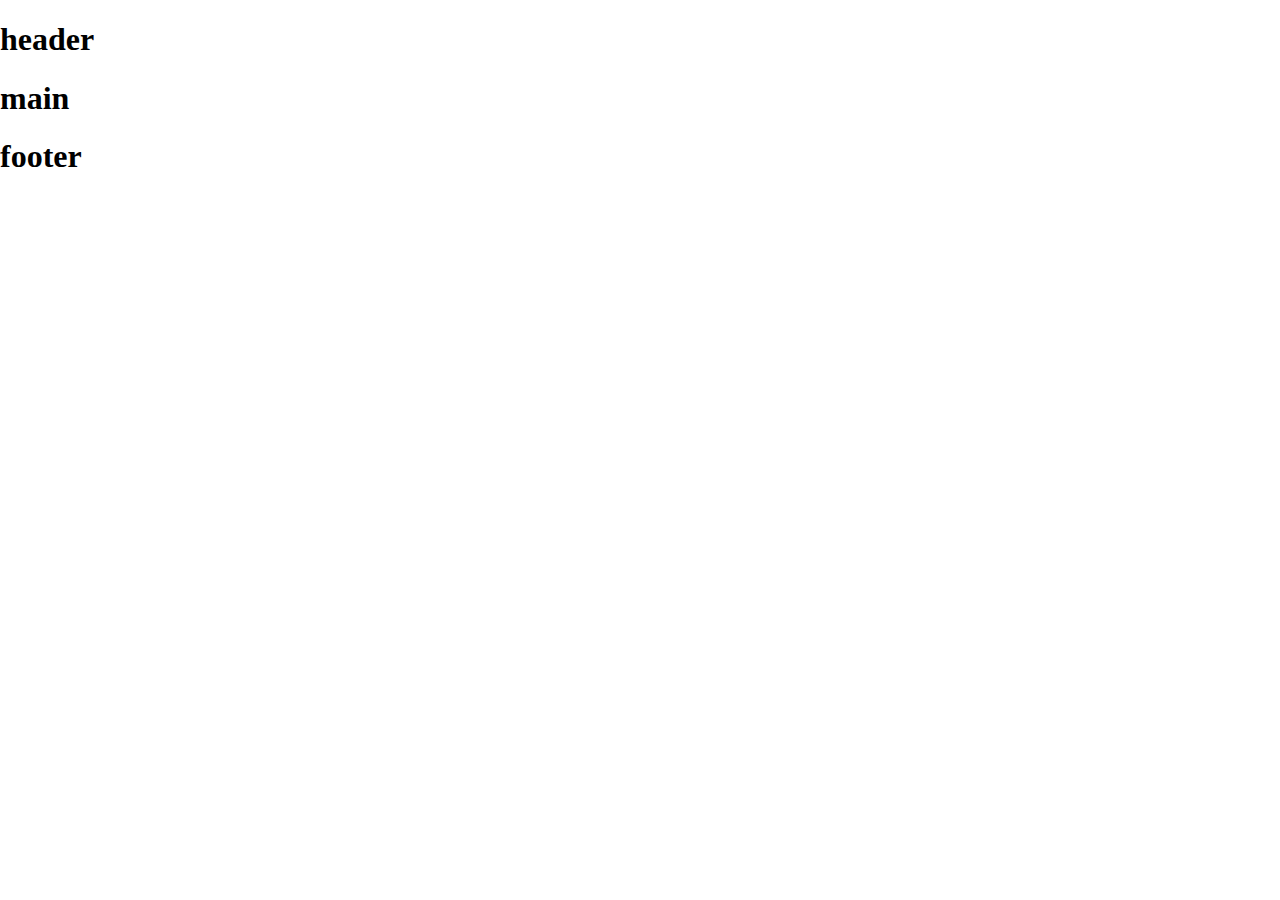
==== index.html @ 7cfb860a "first commit" ====
<!DOCTYPE html>
<html lang="pt">
<head>
    <meta charset="UTF-8">
    <meta http-equiv="X-UA-Compatible" content="IE=edge">
    <meta name="viewport" content="width=device-width, initial-scale=1.0">
    <title>CSS Layoutzinho</title>
    <link rel="stylesheet" href="main.css">
</head>
<body>
    <header>
        <h1>header</h1>
    </header>
    
    <main>
        <h1>main</h1>
    </main>

    <footer>
        <h1>footer</h1>
    </footer>
</body>
</html>
---- main.css ----
body {
    margin: 0;
}
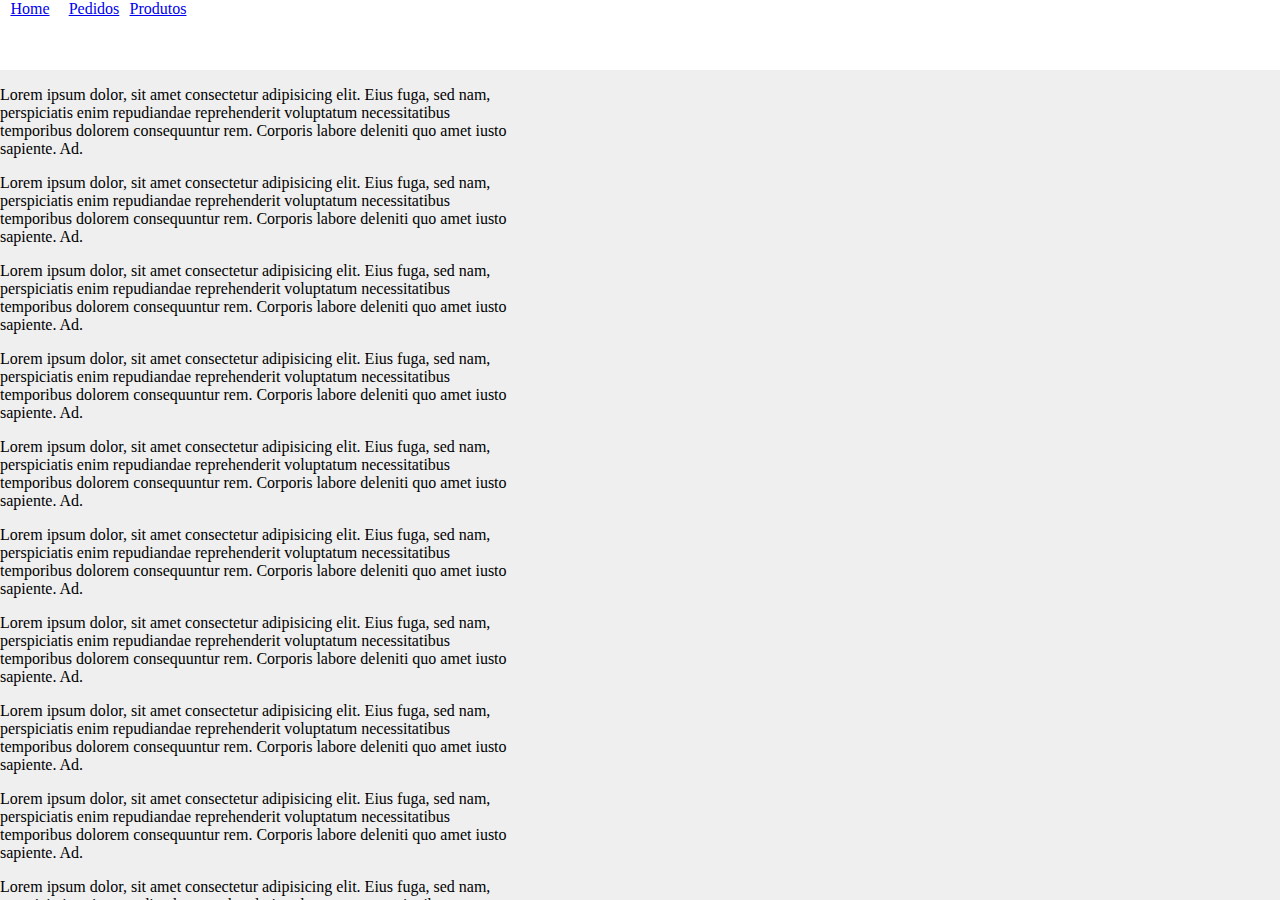
==== commit 10e85b31: "layout com header e main" ====
--- a/index.html
+++ b/index.html
@@ -9,15 +9,102 @@
 </head>
 <body>
     <header>
-        <h1>header</h1>
+        <a href="#">Home</a>
+        <a href="#">Pedidos</a>
+        <a href="#">Produtos</a>
     </header>
     
     <main>
-        <h1>main</h1>
+        <p>Lorem ipsum dolor, sit amet consectetur adipisicing elit. Eius fuga, sed nam, perspiciatis enim repudiandae reprehenderit voluptatum necessitatibus temporibus dolorem consequuntur rem. Corporis labore deleniti quo amet iusto sapiente. Ad.</p>
+        <p>Lorem ipsum dolor, sit amet consectetur adipisicing elit. Eius fuga, sed nam, perspiciatis enim repudiandae reprehenderit voluptatum necessitatibus temporibus dolorem consequuntur rem. Corporis labore deleniti quo amet iusto sapiente. Ad.</p>
+        <p>Lorem ipsum dolor, sit amet consectetur adipisicing elit. Eius fuga, sed nam, perspiciatis enim repudiandae reprehenderit voluptatum necessitatibus temporibus dolorem consequuntur rem. Corporis labore deleniti quo amet iusto sapiente. Ad.</p>
+        <p>Lorem ipsum dolor, sit amet consectetur adipisicing elit. Eius fuga, sed nam, perspiciatis enim repudiandae reprehenderit voluptatum necessitatibus temporibus dolorem consequuntur rem. Corporis labore deleniti quo amet iusto sapiente. Ad.</p>
+        <p>Lorem ipsum dolor, sit amet consectetur adipisicing elit. Eius fuga, sed nam, perspiciatis enim repudiandae reprehenderit voluptatum necessitatibus temporibus dolorem consequuntur rem. Corporis labore deleniti quo amet iusto sapiente. Ad.</p>
+        <p>Lorem ipsum dolor, sit amet consectetur adipisicing elit. Eius fuga, sed nam, perspiciatis enim repudiandae reprehenderit voluptatum necessitatibus temporibus dolorem consequuntur rem. Corporis labore deleniti quo amet iusto sapiente. Ad.</p>
+        <p>Lorem ipsum dolor, sit amet consectetur adipisicing elit. Eius fuga, sed nam, perspiciatis enim repudiandae reprehenderit voluptatum necessitatibus temporibus dolorem consequuntur rem. Corporis labore deleniti quo amet iusto sapiente. Ad.</p>
+        <p>Lorem ipsum dolor, sit amet consectetur adipisicing elit. Eius fuga, sed nam, perspiciatis enim repudiandae reprehenderit voluptatum necessitatibus temporibus dolorem consequuntur rem. Corporis labore deleniti quo amet iusto sapiente. Ad.</p>
+        <p>Lorem ipsum dolor, sit amet consectetur adipisicing elit. Eius fuga, sed nam, perspiciatis enim repudiandae reprehenderit voluptatum necessitatibus temporibus dolorem consequuntur rem. Corporis labore deleniti quo amet iusto sapiente. Ad.</p>
+        <p>Lorem ipsum dolor, sit amet consectetur adipisicing elit. Eius fuga, sed nam, perspiciatis enim repudiandae reprehenderit voluptatum necessitatibus temporibus dolorem consequuntur rem. Corporis labore deleniti quo amet iusto sapiente. Ad.</p>
+        <p>Lorem ipsum dolor, sit amet consectetur adipisicing elit. Eius fuga, sed nam, perspiciatis enim repudiandae reprehenderit voluptatum necessitatibus temporibus dolorem consequuntur rem. Corporis labore deleniti quo amet iusto sapiente. Ad.</p>
+        <p>Lorem ipsum dolor, sit amet consectetur adipisicing elit. Eius fuga, sed nam, perspiciatis enim repudiandae reprehenderit voluptatum necessitatibus temporibus dolorem consequuntur rem. Corporis labore deleniti quo amet iusto sapiente. Ad.</p>
+        <p>Lorem ipsum dolor, sit amet consectetur adipisicing elit. Eius fuga, sed nam, perspiciatis enim repudiandae reprehenderit voluptatum necessitatibus temporibus dolorem consequuntur rem. Corporis labore deleniti quo amet iusto sapiente. Ad.</p>
+        <p>Lorem ipsum dolor, sit amet consectetur adipisicing elit. Eius fuga, sed nam, perspiciatis enim repudiandae reprehenderit voluptatum necessitatibus temporibus dolorem consequuntur rem. Corporis labore deleniti quo amet iusto sapiente. Ad.</p>
+        <p>Lorem ipsum dolor, sit amet consectetur adipisicing elit. Eius fuga, sed nam, perspiciatis enim repudiandae reprehenderit voluptatum necessitatibus temporibus dolorem consequuntur rem. Corporis labore deleniti quo amet iusto sapiente. Ad.</p>
+        <p>Lorem ipsum dolor, sit amet consectetur adipisicing elit. Eius fuga, sed nam, perspiciatis enim repudiandae reprehenderit voluptatum necessitatibus temporibus dolorem consequuntur rem. Corporis labore deleniti quo amet iusto sapiente. Ad.</p>
+        <p>Lorem ipsum dolor, sit amet consectetur adipisicing elit. Eius fuga, sed nam, perspiciatis enim repudiandae reprehenderit voluptatum necessitatibus temporibus dolorem consequuntur rem. Corporis labore deleniti quo amet iusto sapiente. Ad.</p>
+        <p>Lorem ipsum dolor, sit amet consectetur adipisicing elit. Eius fuga, sed nam, perspiciatis enim repudiandae reprehenderit voluptatum necessitatibus temporibus dolorem consequuntur rem. Corporis labore deleniti quo amet iusto sapiente. Ad.</p>
+        <p>Lorem ipsum dolor, sit amet consectetur adipisicing elit. Eius fuga, sed nam, perspiciatis enim repudiandae reprehenderit voluptatum necessitatibus temporibus dolorem consequuntur rem. Corporis labore deleniti quo amet iusto sapiente. Ad.</p>
+        <p>Lorem ipsum dolor, sit amet consectetur adipisicing elit. Eius fuga, sed nam, perspiciatis enim repudiandae reprehenderit voluptatum necessitatibus temporibus dolorem consequuntur rem. Corporis labore deleniti quo amet iusto sapiente. Ad.</p>
+        <p>Lorem ipsum dolor, sit amet consectetur adipisicing elit. Eius fuga, sed nam, perspiciatis enim repudiandae reprehenderit voluptatum necessitatibus temporibus dolorem consequuntur rem. Corporis labore deleniti quo amet iusto sapiente. Ad.</p>
+        <p>Lorem ipsum dolor, sit amet consectetur adipisicing elit. Eius fuga, sed nam, perspiciatis enim repudiandae reprehenderit voluptatum necessitatibus temporibus dolorem consequuntur rem. Corporis labore deleniti quo amet iusto sapiente. Ad.</p>
+        <p>Lorem ipsum dolor, sit amet consectetur adipisicing elit. Eius fuga, sed nam, perspiciatis enim repudiandae reprehenderit voluptatum necessitatibus temporibus dolorem consequuntur rem. Corporis labore deleniti quo amet iusto sapiente. Ad.</p>
+        <p>Lorem ipsum dolor, sit amet consectetur adipisicing elit. Eius fuga, sed nam, perspiciatis enim repudiandae reprehenderit voluptatum necessitatibus temporibus dolorem consequuntur rem. Corporis labore deleniti quo amet iusto sapiente. Ad.</p>
+        <p>Lorem ipsum dolor, sit amet consectetur adipisicing elit. Eius fuga, sed nam, perspiciatis enim repudiandae reprehenderit voluptatum necessitatibus temporibus dolorem consequuntur rem. Corporis labore deleniti quo amet iusto sapiente. Ad.</p>
+        <p>Lorem ipsum dolor, sit amet consectetur adipisicing elit. Eius fuga, sed nam, perspiciatis enim repudiandae reprehenderit voluptatum necessitatibus temporibus dolorem consequuntur rem. Corporis labore deleniti quo amet iusto sapiente. Ad.</p>
+        <p>Lorem ipsum dolor, sit amet consectetur adipisicing elit. Eius fuga, sed nam, perspiciatis enim repudiandae reprehenderit voluptatum necessitatibus temporibus dolorem consequuntur rem. Corporis labore deleniti quo amet iusto sapiente. Ad.</p>
+        <p>Lorem ipsum dolor, sit amet consectetur adipisicing elit. Eius fuga, sed nam, perspiciatis enim repudiandae reprehenderit voluptatum necessitatibus temporibus dolorem consequuntur rem. Corporis labore deleniti quo amet iusto sapiente. Ad.</p>
+        <p>Lorem ipsum dolor, sit amet consectetur adipisicing elit. Eius fuga, sed nam, perspiciatis enim repudiandae reprehenderit voluptatum necessitatibus temporibus dolorem consequuntur rem. Corporis labore deleniti quo amet iusto sapiente. Ad.</p>
+        <p>Lorem ipsum dolor, sit amet consectetur adipisicing elit. Eius fuga, sed nam, perspiciatis enim repudiandae reprehenderit voluptatum necessitatibus temporibus dolorem consequuntur rem. Corporis labore deleniti quo amet iusto sapiente. Ad.</p>
+        <p>Lorem ipsum dolor, sit amet consectetur adipisicing elit. Eius fuga, sed nam, perspiciatis enim repudiandae reprehenderit voluptatum necessitatibus temporibus dolorem consequuntur rem. Corporis labore deleniti quo amet iusto sapiente. Ad.</p>
+        <p>Lorem ipsum dolor, sit amet consectetur adipisicing elit. Eius fuga, sed nam, perspiciatis enim repudiandae reprehenderit voluptatum necessitatibus temporibus dolorem consequuntur rem. Corporis labore deleniti quo amet iusto sapiente. Ad.</p>
+        <p>Lorem ipsum dolor, sit amet consectetur adipisicing elit. Eius fuga, sed nam, perspiciatis enim repudiandae reprehenderit voluptatum necessitatibus temporibus dolorem consequuntur rem. Corporis labore deleniti quo amet iusto sapiente. Ad.</p>
+        <p>Lorem ipsum dolor, sit amet consectetur adipisicing elit. Eius fuga, sed nam, perspiciatis enim repudiandae reprehenderit voluptatum necessitatibus temporibus dolorem consequuntur rem. Corporis labore deleniti quo amet iusto sapiente. Ad.</p>
+        <p>Lorem ipsum dolor, sit amet consectetur adipisicing elit. Eius fuga, sed nam, perspiciatis enim repudiandae reprehenderit voluptatum necessitatibus temporibus dolorem consequuntur rem. Corporis labore deleniti quo amet iusto sapiente. Ad.</p>
+        <p>Lorem ipsum dolor, sit amet consectetur adipisicing elit. Eius fuga, sed nam, perspiciatis enim repudiandae reprehenderit voluptatum necessitatibus temporibus dolorem consequuntur rem. Corporis labore deleniti quo amet iusto sapiente. Ad.</p>
+        <p>Lorem ipsum dolor, sit amet consectetur adipisicing elit. Eius fuga, sed nam, perspiciatis enim repudiandae reprehenderit voluptatum necessitatibus temporibus dolorem consequuntur rem. Corporis labore deleniti quo amet iusto sapiente. Ad.</p>
+        <p>Lorem ipsum dolor, sit amet consectetur adipisicing elit. Eius fuga, sed nam, perspiciatis enim repudiandae reprehenderit voluptatum necessitatibus temporibus dolorem consequuntur rem. Corporis labore deleniti quo amet iusto sapiente. Ad.</p>
+        <p>Lorem ipsum dolor, sit amet consectetur adipisicing elit. Eius fuga, sed nam, perspiciatis enim repudiandae reprehenderit voluptatum necessitatibus temporibus dolorem consequuntur rem. Corporis labore deleniti quo amet iusto sapiente. Ad.</p>
+        <p>Lorem ipsum dolor, sit amet consectetur adipisicing elit. Eius fuga, sed nam, perspiciatis enim repudiandae reprehenderit voluptatum necessitatibus temporibus dolorem consequuntur rem. Corporis labore deleniti quo amet iusto sapiente. Ad.</p>
+        <p>Lorem ipsum dolor, sit amet consectetur adipisicing elit. Eius fuga, sed nam, perspiciatis enim repudiandae reprehenderit voluptatum necessitatibus temporibus dolorem consequuntur rem. Corporis labore deleniti quo amet iusto sapiente. Ad.</p>
+        <p>Lorem ipsum dolor, sit amet consectetur adipisicing elit. Eius fuga, sed nam, perspiciatis enim repudiandae reprehenderit voluptatum necessitatibus temporibus dolorem consequuntur rem. Corporis labore deleniti quo amet iusto sapiente. Ad.</p>
+        <p>Lorem ipsum dolor, sit amet consectetur adipisicing elit. Eius fuga, sed nam, perspiciatis enim repudiandae reprehenderit voluptatum necessitatibus temporibus dolorem consequuntur rem. Corporis labore deleniti quo amet iusto sapiente. Ad.</p>
+        <p>Lorem ipsum dolor, sit amet consectetur adipisicing elit. Eius fuga, sed nam, perspiciatis enim repudiandae reprehenderit voluptatum necessitatibus temporibus dolorem consequuntur rem. Corporis labore deleniti quo amet iusto sapiente. Ad.</p>
+        <p>Lorem ipsum dolor, sit amet consectetur adipisicing elit. Eius fuga, sed nam, perspiciatis enim repudiandae reprehenderit voluptatum necessitatibus temporibus dolorem consequuntur rem. Corporis labore deleniti quo amet iusto sapiente. Ad.</p>
+        <p>Lorem ipsum dolor, sit amet consectetur adipisicing elit. Eius fuga, sed nam, perspiciatis enim repudiandae reprehenderit voluptatum necessitatibus temporibus dolorem consequuntur rem. Corporis labore deleniti quo amet iusto sapiente. Ad.</p>
+        <p>Lorem ipsum dolor, sit amet consectetur adipisicing elit. Eius fuga, sed nam, perspiciatis enim repudiandae reprehenderit voluptatum necessitatibus temporibus dolorem consequuntur rem. Corporis labore deleniti quo amet iusto sapiente. Ad.</p>
+        <p>Lorem ipsum dolor, sit amet consectetur adipisicing elit. Eius fuga, sed nam, perspiciatis enim repudiandae reprehenderit voluptatum necessitatibus temporibus dolorem consequuntur rem. Corporis labore deleniti quo amet iusto sapiente. Ad.</p>
+        <p>Lorem ipsum dolor, sit amet consectetur adipisicing elit. Eius fuga, sed nam, perspiciatis enim repudiandae reprehenderit voluptatum necessitatibus temporibus dolorem consequuntur rem. Corporis labore deleniti quo amet iusto sapiente. Ad.</p>
+        <p>Lorem ipsum dolor, sit amet consectetur adipisicing elit. Eius fuga, sed nam, perspiciatis enim repudiandae reprehenderit voluptatum necessitatibus temporibus dolorem consequuntur rem. Corporis labore deleniti quo amet iusto sapiente. Ad.</p>
+        <p>Lorem ipsum dolor, sit amet consectetur adipisicing elit. Eius fuga, sed nam, perspiciatis enim repudiandae reprehenderit voluptatum necessitatibus temporibus dolorem consequuntur rem. Corporis labore deleniti quo amet iusto sapiente. Ad.</p>
+        <p>Lorem ipsum dolor, sit amet consectetur adipisicing elit. Eius fuga, sed nam, perspiciatis enim repudiandae reprehenderit voluptatum necessitatibus temporibus dolorem consequuntur rem. Corporis labore deleniti quo amet iusto sapiente. Ad.</p>
+        <p>Lorem ipsum dolor, sit amet consectetur adipisicing elit. Eius fuga, sed nam, perspiciatis enim repudiandae reprehenderit voluptatum necessitatibus temporibus dolorem consequuntur rem. Corporis labore deleniti quo amet iusto sapiente. Ad.</p>
+        <p>Lorem ipsum dolor, sit amet consectetur adipisicing elit. Eius fuga, sed nam, perspiciatis enim repudiandae reprehenderit voluptatum necessitatibus temporibus dolorem consequuntur rem. Corporis labore deleniti quo amet iusto sapiente. Ad.</p>
+        <p>Lorem ipsum dolor, sit amet consectetur adipisicing elit. Eius fuga, sed nam, perspiciatis enim repudiandae reprehenderit voluptatum necessitatibus temporibus dolorem consequuntur rem. Corporis labore deleniti quo amet iusto sapiente. Ad.</p>
+        <p>Lorem ipsum dolor, sit amet consectetur adipisicing elit. Eius fuga, sed nam, perspiciatis enim repudiandae reprehenderit voluptatum necessitatibus temporibus dolorem consequuntur rem. Corporis labore deleniti quo amet iusto sapiente. Ad.</p>
+        <p>Lorem ipsum dolor, sit amet consectetur adipisicing elit. Eius fuga, sed nam, perspiciatis enim repudiandae reprehenderit voluptatum necessitatibus temporibus dolorem consequuntur rem. Corporis labore deleniti quo amet iusto sapiente. Ad.</p>
+        <p>Lorem ipsum dolor, sit amet consectetur adipisicing elit. Eius fuga, sed nam, perspiciatis enim repudiandae reprehenderit voluptatum necessitatibus temporibus dolorem consequuntur rem. Corporis labore deleniti quo amet iusto sapiente. Ad.</p>
+        <p>Lorem ipsum dolor, sit amet consectetur adipisicing elit. Eius fuga, sed nam, perspiciatis enim repudiandae reprehenderit voluptatum necessitatibus temporibus dolorem consequuntur rem. Corporis labore deleniti quo amet iusto sapiente. Ad.</p>
+        <p>Lorem ipsum dolor, sit amet consectetur adipisicing elit. Eius fuga, sed nam, perspiciatis enim repudiandae reprehenderit voluptatum necessitatibus temporibus dolorem consequuntur rem. Corporis labore deleniti quo amet iusto sapiente. Ad.</p>
+        <p>Lorem ipsum dolor, sit amet consectetur adipisicing elit. Eius fuga, sed nam, perspiciatis enim repudiandae reprehenderit voluptatum necessitatibus temporibus dolorem consequuntur rem. Corporis labore deleniti quo amet iusto sapiente. Ad.</p>
+        <p>Lorem ipsum dolor, sit amet consectetur adipisicing elit. Eius fuga, sed nam, perspiciatis enim repudiandae reprehenderit voluptatum necessitatibus temporibus dolorem consequuntur rem. Corporis labore deleniti quo amet iusto sapiente. Ad.</p>
+        <p>Lorem ipsum dolor, sit amet consectetur adipisicing elit. Eius fuga, sed nam, perspiciatis enim repudiandae reprehenderit voluptatum necessitatibus temporibus dolorem consequuntur rem. Corporis labore deleniti quo amet iusto sapiente. Ad.</p>
+        <p>Lorem ipsum dolor, sit amet consectetur adipisicing elit. Eius fuga, sed nam, perspiciatis enim repudiandae reprehenderit voluptatum necessitatibus temporibus dolorem consequuntur rem. Corporis labore deleniti quo amet iusto sapiente. Ad.</p>
+        <p>Lorem ipsum dolor, sit amet consectetur adipisicing elit. Eius fuga, sed nam, perspiciatis enim repudiandae reprehenderit voluptatum necessitatibus temporibus dolorem consequuntur rem. Corporis labore deleniti quo amet iusto sapiente. Ad.</p>
+        <p>Lorem ipsum dolor, sit amet consectetur adipisicing elit. Eius fuga, sed nam, perspiciatis enim repudiandae reprehenderit voluptatum necessitatibus temporibus dolorem consequuntur rem. Corporis labore deleniti quo amet iusto sapiente. Ad.</p>
+        <p>Lorem ipsum dolor, sit amet consectetur adipisicing elit. Eius fuga, sed nam, perspiciatis enim repudiandae reprehenderit voluptatum necessitatibus temporibus dolorem consequuntur rem. Corporis labore deleniti quo amet iusto sapiente. Ad.</p>
+        <p>Lorem ipsum dolor, sit amet consectetur adipisicing elit. Eius fuga, sed nam, perspiciatis enim repudiandae reprehenderit voluptatum necessitatibus temporibus dolorem consequuntur rem. Corporis labore deleniti quo amet iusto sapiente. Ad.</p>
+        <p>Lorem ipsum dolor, sit amet consectetur adipisicing elit. Eius fuga, sed nam, perspiciatis enim repudiandae reprehenderit voluptatum necessitatibus temporibus dolorem consequuntur rem. Corporis labore deleniti quo amet iusto sapiente. Ad.</p>
+        <p>Lorem ipsum dolor, sit amet consectetur adipisicing elit. Eius fuga, sed nam, perspiciatis enim repudiandae reprehenderit voluptatum necessitatibus temporibus dolorem consequuntur rem. Corporis labore deleniti quo amet iusto sapiente. Ad.</p>
+        <p>Lorem ipsum dolor, sit amet consectetur adipisicing elit. Eius fuga, sed nam, perspiciatis enim repudiandae reprehenderit voluptatum necessitatibus temporibus dolorem consequuntur rem. Corporis labore deleniti quo amet iusto sapiente. Ad.</p>
+        <p>Lorem ipsum dolor, sit amet consectetur adipisicing elit. Eius fuga, sed nam, perspiciatis enim repudiandae reprehenderit voluptatum necessitatibus temporibus dolorem consequuntur rem. Corporis labore deleniti quo amet iusto sapiente. Ad.</p>
+        <p>Lorem ipsum dolor, sit amet consectetur adipisicing elit. Eius fuga, sed nam, perspiciatis enim repudiandae reprehenderit voluptatum necessitatibus temporibus dolorem consequuntur rem. Corporis labore deleniti quo amet iusto sapiente. Ad.</p>
+        <p>Lorem ipsum dolor, sit amet consectetur adipisicing elit. Eius fuga, sed nam, perspiciatis enim repudiandae reprehenderit voluptatum necessitatibus temporibus dolorem consequuntur rem. Corporis labore deleniti quo amet iusto sapiente. Ad.</p>
+        <p>Lorem ipsum dolor, sit amet consectetur adipisicing elit. Eius fuga, sed nam, perspiciatis enim repudiandae reprehenderit voluptatum necessitatibus temporibus dolorem consequuntur rem. Corporis labore deleniti quo amet iusto sapiente. Ad.</p>
+        <p>Lorem ipsum dolor, sit amet consectetur adipisicing elit. Eius fuga, sed nam, perspiciatis enim repudiandae reprehenderit voluptatum necessitatibus temporibus dolorem consequuntur rem. Corporis labore deleniti quo amet iusto sapiente. Ad.</p>
+        <p>Lorem ipsum dolor, sit amet consectetur adipisicing elit. Eius fuga, sed nam, perspiciatis enim repudiandae reprehenderit voluptatum necessitatibus temporibus dolorem consequuntur rem. Corporis labore deleniti quo amet iusto sapiente. Ad.</p>
+        <p>Lorem ipsum dolor, sit amet consectetur adipisicing elit. Eius fuga, sed nam, perspiciatis enim repudiandae reprehenderit voluptatum necessitatibus temporibus dolorem consequuntur rem. Corporis labore deleniti quo amet iusto sapiente. Ad.</p>
+        <p>Lorem ipsum dolor, sit amet consectetur adipisicing elit. Eius fuga, sed nam, perspiciatis enim repudiandae reprehenderit voluptatum necessitatibus temporibus dolorem consequuntur rem. Corporis labore deleniti quo amet iusto sapiente. Ad.</p>
+        <p>Lorem ipsum dolor, sit amet consectetur adipisicing elit. Eius fuga, sed nam, perspiciatis enim repudiandae reprehenderit voluptatum necessitatibus temporibus dolorem consequuntur rem. Corporis labore deleniti quo amet iusto sapiente. Ad.</p>
+        <p>Lorem ipsum dolor, sit amet consectetur adipisicing elit. Eius fuga, sed nam, perspiciatis enim repudiandae reprehenderit voluptatum necessitatibus temporibus dolorem consequuntur rem. Corporis labore deleniti quo amet iusto sapiente. Ad.</p>
+        <p>Lorem ipsum dolor, sit amet consectetur adipisicing elit. Eius fuga, sed nam, perspiciatis enim repudiandae reprehenderit voluptatum necessitatibus temporibus dolorem consequuntur rem. Corporis labore deleniti quo amet iusto sapiente. Ad.</p>
+        <p>Lorem ipsum dolor, sit amet consectetur adipisicing elit. Eius fuga, sed nam, perspiciatis enim repudiandae reprehenderit voluptatum necessitatibus temporibus dolorem consequuntur rem. Corporis labore deleniti quo amet iusto sapiente. Ad.</p>
+        <p>Lorem ipsum dolor, sit amet consectetur adipisicing elit. Eius fuga, sed nam, perspiciatis enim repudiandae reprehenderit voluptatum necessitatibus temporibus dolorem consequuntur rem. Corporis labore deleniti quo amet iusto sapiente. Ad.</p>
+        <p>Lorem ipsum dolor, sit amet consectetur adipisicing elit. Eius fuga, sed nam, perspiciatis enim repudiandae reprehenderit voluptatum necessitatibus temporibus dolorem consequuntur rem. Corporis labore deleniti quo amet iusto sapiente. Ad.</p>
+        <p>Lorem ipsum dolor, sit amet consectetur adipisicing elit. Eius fuga, sed nam, perspiciatis enim repudiandae reprehenderit voluptatum necessitatibus temporibus dolorem consequuntur rem. Corporis labore deleniti quo amet iusto sapiente. Ad.</p>
+        <p>Lorem ipsum dolor, sit amet consectetur adipisicing elit. Eius fuga, sed nam, perspiciatis enim repudiandae reprehenderit voluptatum necessitatibus temporibus dolorem consequuntur rem. Corporis labore deleniti quo amet iusto sapiente. Ad.</p>
+        <p>Lorem ipsum dolor, sit amet consectetur adipisicing elit. Eius fuga, sed nam, perspiciatis enim repudiandae reprehenderit voluptatum necessitatibus temporibus dolorem consequuntur rem. Corporis labore deleniti quo amet iusto sapiente. Ad.</p>
+        <p>Lorem ipsum dolor, sit amet consectetur adipisicing elit. Eius fuga, sed nam, perspiciatis enim repudiandae reprehenderit voluptatum necessitatibus temporibus dolorem consequuntur rem. Corporis labore deleniti quo amet iusto sapiente. Ad.</p>
+        <p>Lorem ipsum dolor, sit amet consectetur adipisicing elit. Eius fuga, sed nam, perspiciatis enim repudiandae reprehenderit voluptatum necessitatibus temporibus dolorem consequuntur rem. Corporis labore deleniti quo amet iusto sapiente. Ad.</p>
     </main>
-
-    <footer>
-        <h1>footer</h1>
-    </footer>
 </body>
 </html>--- a/main.css
+++ b/main.css
@@ -1,3 +1,36 @@
+html {
+    box-sizing: border-box;
+    background-color: #efefef;
+}
+
 body {
     margin: 0;
+    display: flex;
+    flex-direction: column;
+    overflow: hidden;
+    height: 100vh;
+}
+
+*, *::before, *::after {
+    box-sizing: inherit;
+}
+
+header {
+    background-color: #fff;
+    min-height: 70px;
+}
+
+header a {
+    display: inline-block;
+    width: 60px;
+    height: 100%;
+    text-align: center;
+}
+
+main {
+    overflow: auto;
+}
+
+main p {
+    width: 40%;
 }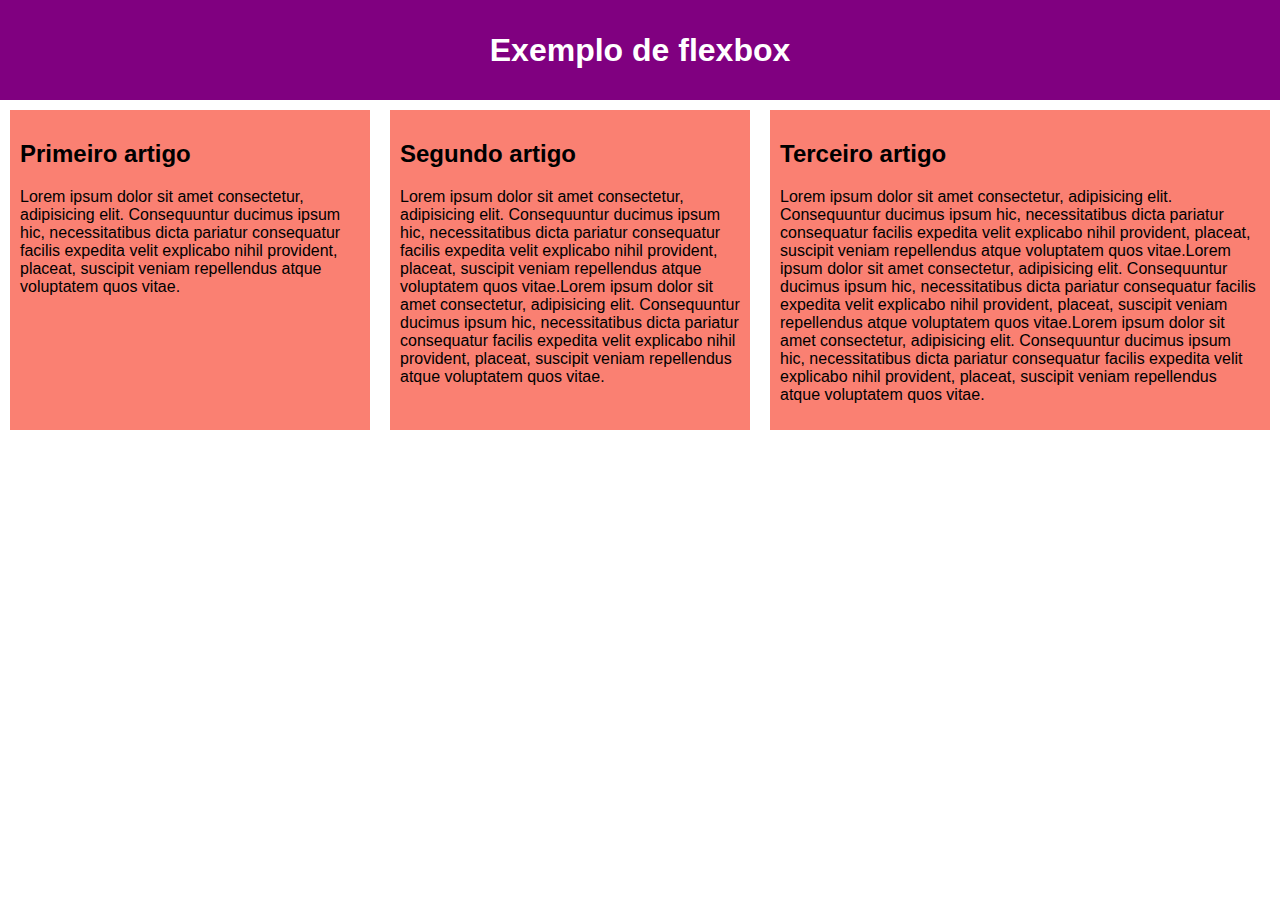
==== commit af5b9997: "mdn example" ====
--- a/index.html
+++ b/index.html
@@ -9,102 +9,27 @@
 </head>
 <body>
     <header>
-        <a href="#">Home</a>
-        <a href="#">Pedidos</a>
-        <a href="#">Produtos</a>
+        <h1>Exemplo de flexbox</h1>
     </header>
-    
-    <main>
-        <p>Lorem ipsum dolor, sit amet consectetur adipisicing elit. Eius fuga, sed nam, perspiciatis enim repudiandae reprehenderit voluptatum necessitatibus temporibus dolorem consequuntur rem. Corporis labore deleniti quo amet iusto sapiente. Ad.</p>
-        <p>Lorem ipsum dolor, sit amet consectetur adipisicing elit. Eius fuga, sed nam, perspiciatis enim repudiandae reprehenderit voluptatum necessitatibus temporibus dolorem consequuntur rem. Corporis labore deleniti quo amet iusto sapiente. Ad.</p>
-        <p>Lorem ipsum dolor, sit amet consectetur adipisicing elit. Eius fuga, sed nam, perspiciatis enim repudiandae reprehenderit voluptatum necessitatibus temporibus dolorem consequuntur rem. Corporis labore deleniti quo amet iusto sapiente. Ad.</p>
-        <p>Lorem ipsum dolor, sit amet consectetur adipisicing elit. Eius fuga, sed nam, perspiciatis enim repudiandae reprehenderit voluptatum necessitatibus temporibus dolorem consequuntur rem. Corporis labore deleniti quo amet iusto sapiente. Ad.</p>
-        <p>Lorem ipsum dolor, sit amet consectetur adipisicing elit. Eius fuga, sed nam, perspiciatis enim repudiandae reprehenderit voluptatum necessitatibus temporibus dolorem consequuntur rem. Corporis labore deleniti quo amet iusto sapiente. Ad.</p>
-        <p>Lorem ipsum dolor, sit amet consectetur adipisicing elit. Eius fuga, sed nam, perspiciatis enim repudiandae reprehenderit voluptatum necessitatibus temporibus dolorem consequuntur rem. Corporis labore deleniti quo amet iusto sapiente. Ad.</p>
-        <p>Lorem ipsum dolor, sit amet consectetur adipisicing elit. Eius fuga, sed nam, perspiciatis enim repudiandae reprehenderit voluptatum necessitatibus temporibus dolorem consequuntur rem. Corporis labore deleniti quo amet iusto sapiente. Ad.</p>
-        <p>Lorem ipsum dolor, sit amet consectetur adipisicing elit. Eius fuga, sed nam, perspiciatis enim repudiandae reprehenderit voluptatum necessitatibus temporibus dolorem consequuntur rem. Corporis labore deleniti quo amet iusto sapiente. Ad.</p>
-        <p>Lorem ipsum dolor, sit amet consectetur adipisicing elit. Eius fuga, sed nam, perspiciatis enim repudiandae reprehenderit voluptatum necessitatibus temporibus dolorem consequuntur rem. Corporis labore deleniti quo amet iusto sapiente. Ad.</p>
-        <p>Lorem ipsum dolor, sit amet consectetur adipisicing elit. Eius fuga, sed nam, perspiciatis enim repudiandae reprehenderit voluptatum necessitatibus temporibus dolorem consequuntur rem. Corporis labore deleniti quo amet iusto sapiente. Ad.</p>
-        <p>Lorem ipsum dolor, sit amet consectetur adipisicing elit. Eius fuga, sed nam, perspiciatis enim repudiandae reprehenderit voluptatum necessitatibus temporibus dolorem consequuntur rem. Corporis labore deleniti quo amet iusto sapiente. Ad.</p>
-        <p>Lorem ipsum dolor, sit amet consectetur adipisicing elit. Eius fuga, sed nam, perspiciatis enim repudiandae reprehenderit voluptatum necessitatibus temporibus dolorem consequuntur rem. Corporis labore deleniti quo amet iusto sapiente. Ad.</p>
-        <p>Lorem ipsum dolor, sit amet consectetur adipisicing elit. Eius fuga, sed nam, perspiciatis enim repudiandae reprehenderit voluptatum necessitatibus temporibus dolorem consequuntur rem. Corporis labore deleniti quo amet iusto sapiente. Ad.</p>
-        <p>Lorem ipsum dolor, sit amet consectetur adipisicing elit. Eius fuga, sed nam, perspiciatis enim repudiandae reprehenderit voluptatum necessitatibus temporibus dolorem consequuntur rem. Corporis labore deleniti quo amet iusto sapiente. Ad.</p>
-        <p>Lorem ipsum dolor, sit amet consectetur adipisicing elit. Eius fuga, sed nam, perspiciatis enim repudiandae reprehenderit voluptatum necessitatibus temporibus dolorem consequuntur rem. Corporis labore deleniti quo amet iusto sapiente. Ad.</p>
-        <p>Lorem ipsum dolor, sit amet consectetur adipisicing elit. Eius fuga, sed nam, perspiciatis enim repudiandae reprehenderit voluptatum necessitatibus temporibus dolorem consequuntur rem. Corporis labore deleniti quo amet iusto sapiente. Ad.</p>
-        <p>Lorem ipsum dolor, sit amet consectetur adipisicing elit. Eius fuga, sed nam, perspiciatis enim repudiandae reprehenderit voluptatum necessitatibus temporibus dolorem consequuntur rem. Corporis labore deleniti quo amet iusto sapiente. Ad.</p>
-        <p>Lorem ipsum dolor, sit amet consectetur adipisicing elit. Eius fuga, sed nam, perspiciatis enim repudiandae reprehenderit voluptatum necessitatibus temporibus dolorem consequuntur rem. Corporis labore deleniti quo amet iusto sapiente. Ad.</p>
-        <p>Lorem ipsum dolor, sit amet consectetur adipisicing elit. Eius fuga, sed nam, perspiciatis enim repudiandae reprehenderit voluptatum necessitatibus temporibus dolorem consequuntur rem. Corporis labore deleniti quo amet iusto sapiente. Ad.</p>
-        <p>Lorem ipsum dolor, sit amet consectetur adipisicing elit. Eius fuga, sed nam, perspiciatis enim repudiandae reprehenderit voluptatum necessitatibus temporibus dolorem consequuntur rem. Corporis labore deleniti quo amet iusto sapiente. Ad.</p>
-        <p>Lorem ipsum dolor, sit amet consectetur adipisicing elit. Eius fuga, sed nam, perspiciatis enim repudiandae reprehenderit voluptatum necessitatibus temporibus dolorem consequuntur rem. Corporis labore deleniti quo amet iusto sapiente. Ad.</p>
-        <p>Lorem ipsum dolor, sit amet consectetur adipisicing elit. Eius fuga, sed nam, perspiciatis enim repudiandae reprehenderit voluptatum necessitatibus temporibus dolorem consequuntur rem. Corporis labore deleniti quo amet iusto sapiente. Ad.</p>
-        <p>Lorem ipsum dolor, sit amet consectetur adipisicing elit. Eius fuga, sed nam, perspiciatis enim repudiandae reprehenderit voluptatum necessitatibus temporibus dolorem consequuntur rem. Corporis labore deleniti quo amet iusto sapiente. Ad.</p>
-        <p>Lorem ipsum dolor, sit amet consectetur adipisicing elit. Eius fuga, sed nam, perspiciatis enim repudiandae reprehenderit voluptatum necessitatibus temporibus dolorem consequuntur rem. Corporis labore deleniti quo amet iusto sapiente. Ad.</p>
-        <p>Lorem ipsum dolor, sit amet consectetur adipisicing elit. Eius fuga, sed nam, perspiciatis enim repudiandae reprehenderit voluptatum necessitatibus temporibus dolorem consequuntur rem. Corporis labore deleniti quo amet iusto sapiente. Ad.</p>
-        <p>Lorem ipsum dolor, sit amet consectetur adipisicing elit. Eius fuga, sed nam, perspiciatis enim repudiandae reprehenderit voluptatum necessitatibus temporibus dolorem consequuntur rem. Corporis labore deleniti quo amet iusto sapiente. Ad.</p>
-        <p>Lorem ipsum dolor, sit amet consectetur adipisicing elit. Eius fuga, sed nam, perspiciatis enim repudiandae reprehenderit voluptatum necessitatibus temporibus dolorem consequuntur rem. Corporis labore deleniti quo amet iusto sapiente. Ad.</p>
-        <p>Lorem ipsum dolor, sit amet consectetur adipisicing elit. Eius fuga, sed nam, perspiciatis enim repudiandae reprehenderit voluptatum necessitatibus temporibus dolorem consequuntur rem. Corporis labore deleniti quo amet iusto sapiente. Ad.</p>
-        <p>Lorem ipsum dolor, sit amet consectetur adipisicing elit. Eius fuga, sed nam, perspiciatis enim repudiandae reprehenderit voluptatum necessitatibus temporibus dolorem consequuntur rem. Corporis labore deleniti quo amet iusto sapiente. Ad.</p>
-        <p>Lorem ipsum dolor, sit amet consectetur adipisicing elit. Eius fuga, sed nam, perspiciatis enim repudiandae reprehenderit voluptatum necessitatibus temporibus dolorem consequuntur rem. Corporis labore deleniti quo amet iusto sapiente. Ad.</p>
-        <p>Lorem ipsum dolor, sit amet consectetur adipisicing elit. Eius fuga, sed nam, perspiciatis enim repudiandae reprehenderit voluptatum necessitatibus temporibus dolorem consequuntur rem. Corporis labore deleniti quo amet iusto sapiente. Ad.</p>
-        <p>Lorem ipsum dolor, sit amet consectetur adipisicing elit. Eius fuga, sed nam, perspiciatis enim repudiandae reprehenderit voluptatum necessitatibus temporibus dolorem consequuntur rem. Corporis labore deleniti quo amet iusto sapiente. Ad.</p>
-        <p>Lorem ipsum dolor, sit amet consectetur adipisicing elit. Eius fuga, sed nam, perspiciatis enim repudiandae reprehenderit voluptatum necessitatibus temporibus dolorem consequuntur rem. Corporis labore deleniti quo amet iusto sapiente. Ad.</p>
-        <p>Lorem ipsum dolor, sit amet consectetur adipisicing elit. Eius fuga, sed nam, perspiciatis enim repudiandae reprehenderit voluptatum necessitatibus temporibus dolorem consequuntur rem. Corporis labore deleniti quo amet iusto sapiente. Ad.</p>
-        <p>Lorem ipsum dolor, sit amet consectetur adipisicing elit. Eius fuga, sed nam, perspiciatis enim repudiandae reprehenderit voluptatum necessitatibus temporibus dolorem consequuntur rem. Corporis labore deleniti quo amet iusto sapiente. Ad.</p>
-        <p>Lorem ipsum dolor, sit amet consectetur adipisicing elit. Eius fuga, sed nam, perspiciatis enim repudiandae reprehenderit voluptatum necessitatibus temporibus dolorem consequuntur rem. Corporis labore deleniti quo amet iusto sapiente. Ad.</p>
-        <p>Lorem ipsum dolor, sit amet consectetur adipisicing elit. Eius fuga, sed nam, perspiciatis enim repudiandae reprehenderit voluptatum necessitatibus temporibus dolorem consequuntur rem. Corporis labore deleniti quo amet iusto sapiente. Ad.</p>
-        <p>Lorem ipsum dolor, sit amet consectetur adipisicing elit. Eius fuga, sed nam, perspiciatis enim repudiandae reprehenderit voluptatum necessitatibus temporibus dolorem consequuntur rem. Corporis labore deleniti quo amet iusto sapiente. Ad.</p>
-        <p>Lorem ipsum dolor, sit amet consectetur adipisicing elit. Eius fuga, sed nam, perspiciatis enim repudiandae reprehenderit voluptatum necessitatibus temporibus dolorem consequuntur rem. Corporis labore deleniti quo amet iusto sapiente. Ad.</p>
-        <p>Lorem ipsum dolor, sit amet consectetur adipisicing elit. Eius fuga, sed nam, perspiciatis enim repudiandae reprehenderit voluptatum necessitatibus temporibus dolorem consequuntur rem. Corporis labore deleniti quo amet iusto sapiente. Ad.</p>
-        <p>Lorem ipsum dolor, sit amet consectetur adipisicing elit. Eius fuga, sed nam, perspiciatis enim repudiandae reprehenderit voluptatum necessitatibus temporibus dolorem consequuntur rem. Corporis labore deleniti quo amet iusto sapiente. Ad.</p>
-        <p>Lorem ipsum dolor, sit amet consectetur adipisicing elit. Eius fuga, sed nam, perspiciatis enim repudiandae reprehenderit voluptatum necessitatibus temporibus dolorem consequuntur rem. Corporis labore deleniti quo amet iusto sapiente. Ad.</p>
-        <p>Lorem ipsum dolor, sit amet consectetur adipisicing elit. Eius fuga, sed nam, perspiciatis enim repudiandae reprehenderit voluptatum necessitatibus temporibus dolorem consequuntur rem. Corporis labore deleniti quo amet iusto sapiente. Ad.</p>
-        <p>Lorem ipsum dolor, sit amet consectetur adipisicing elit. Eius fuga, sed nam, perspiciatis enim repudiandae reprehenderit voluptatum necessitatibus temporibus dolorem consequuntur rem. Corporis labore deleniti quo amet iusto sapiente. Ad.</p>
-        <p>Lorem ipsum dolor, sit amet consectetur adipisicing elit. Eius fuga, sed nam, perspiciatis enim repudiandae reprehenderit voluptatum necessitatibus temporibus dolorem consequuntur rem. Corporis labore deleniti quo amet iusto sapiente. Ad.</p>
-        <p>Lorem ipsum dolor, sit amet consectetur adipisicing elit. Eius fuga, sed nam, perspiciatis enim repudiandae reprehenderit voluptatum necessitatibus temporibus dolorem consequuntur rem. Corporis labore deleniti quo amet iusto sapiente. Ad.</p>
-        <p>Lorem ipsum dolor, sit amet consectetur adipisicing elit. Eius fuga, sed nam, perspiciatis enim repudiandae reprehenderit voluptatum necessitatibus temporibus dolorem consequuntur rem. Corporis labore deleniti quo amet iusto sapiente. Ad.</p>
-        <p>Lorem ipsum dolor, sit amet consectetur adipisicing elit. Eius fuga, sed nam, perspiciatis enim repudiandae reprehenderit voluptatum necessitatibus temporibus dolorem consequuntur rem. Corporis labore deleniti quo amet iusto sapiente. Ad.</p>
-        <p>Lorem ipsum dolor, sit amet consectetur adipisicing elit. Eius fuga, sed nam, perspiciatis enim repudiandae reprehenderit voluptatum necessitatibus temporibus dolorem consequuntur rem. Corporis labore deleniti quo amet iusto sapiente. Ad.</p>
-        <p>Lorem ipsum dolor, sit amet consectetur adipisicing elit. Eius fuga, sed nam, perspiciatis enim repudiandae reprehenderit voluptatum necessitatibus temporibus dolorem consequuntur rem. Corporis labore deleniti quo amet iusto sapiente. Ad.</p>
-        <p>Lorem ipsum dolor, sit amet consectetur adipisicing elit. Eius fuga, sed nam, perspiciatis enim repudiandae reprehenderit voluptatum necessitatibus temporibus dolorem consequuntur rem. Corporis labore deleniti quo amet iusto sapiente. Ad.</p>
-        <p>Lorem ipsum dolor, sit amet consectetur adipisicing elit. Eius fuga, sed nam, perspiciatis enim repudiandae reprehenderit voluptatum necessitatibus temporibus dolorem consequuntur rem. Corporis labore deleniti quo amet iusto sapiente. Ad.</p>
-        <p>Lorem ipsum dolor, sit amet consectetur adipisicing elit. Eius fuga, sed nam, perspiciatis enim repudiandae reprehenderit voluptatum necessitatibus temporibus dolorem consequuntur rem. Corporis labore deleniti quo amet iusto sapiente. Ad.</p>
-        <p>Lorem ipsum dolor, sit amet consectetur adipisicing elit. Eius fuga, sed nam, perspiciatis enim repudiandae reprehenderit voluptatum necessitatibus temporibus dolorem consequuntur rem. Corporis labore deleniti quo amet iusto sapiente. Ad.</p>
-        <p>Lorem ipsum dolor, sit amet consectetur adipisicing elit. Eius fuga, sed nam, perspiciatis enim repudiandae reprehenderit voluptatum necessitatibus temporibus dolorem consequuntur rem. Corporis labore deleniti quo amet iusto sapiente. Ad.</p>
-        <p>Lorem ipsum dolor, sit amet consectetur adipisicing elit. Eius fuga, sed nam, perspiciatis enim repudiandae reprehenderit voluptatum necessitatibus temporibus dolorem consequuntur rem. Corporis labore deleniti quo amet iusto sapiente. Ad.</p>
-        <p>Lorem ipsum dolor, sit amet consectetur adipisicing elit. Eius fuga, sed nam, perspiciatis enim repudiandae reprehenderit voluptatum necessitatibus temporibus dolorem consequuntur rem. Corporis labore deleniti quo amet iusto sapiente. Ad.</p>
-        <p>Lorem ipsum dolor, sit amet consectetur adipisicing elit. Eius fuga, sed nam, perspiciatis enim repudiandae reprehenderit voluptatum necessitatibus temporibus dolorem consequuntur rem. Corporis labore deleniti quo amet iusto sapiente. Ad.</p>
-        <p>Lorem ipsum dolor, sit amet consectetur adipisicing elit. Eius fuga, sed nam, perspiciatis enim repudiandae reprehenderit voluptatum necessitatibus temporibus dolorem consequuntur rem. Corporis labore deleniti quo amet iusto sapiente. Ad.</p>
-        <p>Lorem ipsum dolor, sit amet consectetur adipisicing elit. Eius fuga, sed nam, perspiciatis enim repudiandae reprehenderit voluptatum necessitatibus temporibus dolorem consequuntur rem. Corporis labore deleniti quo amet iusto sapiente. Ad.</p>
-        <p>Lorem ipsum dolor, sit amet consectetur adipisicing elit. Eius fuga, sed nam, perspiciatis enim repudiandae reprehenderit voluptatum necessitatibus temporibus dolorem consequuntur rem. Corporis labore deleniti quo amet iusto sapiente. Ad.</p>
-        <p>Lorem ipsum dolor, sit amet consectetur adipisicing elit. Eius fuga, sed nam, perspiciatis enim repudiandae reprehenderit voluptatum necessitatibus temporibus dolorem consequuntur rem. Corporis labore deleniti quo amet iusto sapiente. Ad.</p>
-        <p>Lorem ipsum dolor, sit amet consectetur adipisicing elit. Eius fuga, sed nam, perspiciatis enim repudiandae reprehenderit voluptatum necessitatibus temporibus dolorem consequuntur rem. Corporis labore deleniti quo amet iusto sapiente. Ad.</p>
-        <p>Lorem ipsum dolor, sit amet consectetur adipisicing elit. Eius fuga, sed nam, perspiciatis enim repudiandae reprehenderit voluptatum necessitatibus temporibus dolorem consequuntur rem. Corporis labore deleniti quo amet iusto sapiente. Ad.</p>
-        <p>Lorem ipsum dolor, sit amet consectetur adipisicing elit. Eius fuga, sed nam, perspiciatis enim repudiandae reprehenderit voluptatum necessitatibus temporibus dolorem consequuntur rem. Corporis labore deleniti quo amet iusto sapiente. Ad.</p>
-        <p>Lorem ipsum dolor, sit amet consectetur adipisicing elit. Eius fuga, sed nam, perspiciatis enim repudiandae reprehenderit voluptatum necessitatibus temporibus dolorem consequuntur rem. Corporis labore deleniti quo amet iusto sapiente. Ad.</p>
-        <p>Lorem ipsum dolor, sit amet consectetur adipisicing elit. Eius fuga, sed nam, perspiciatis enim repudiandae reprehenderit voluptatum necessitatibus temporibus dolorem consequuntur rem. Corporis labore deleniti quo amet iusto sapiente. Ad.</p>
-        <p>Lorem ipsum dolor, sit amet consectetur adipisicing elit. Eius fuga, sed nam, perspiciatis enim repudiandae reprehenderit voluptatum necessitatibus temporibus dolorem consequuntur rem. Corporis labore deleniti quo amet iusto sapiente. Ad.</p>
-        <p>Lorem ipsum dolor, sit amet consectetur adipisicing elit. Eius fuga, sed nam, perspiciatis enim repudiandae reprehenderit voluptatum necessitatibus temporibus dolorem consequuntur rem. Corporis labore deleniti quo amet iusto sapiente. Ad.</p>
-        <p>Lorem ipsum dolor, sit amet consectetur adipisicing elit. Eius fuga, sed nam, perspiciatis enim repudiandae reprehenderit voluptatum necessitatibus temporibus dolorem consequuntur rem. Corporis labore deleniti quo amet iusto sapiente. Ad.</p>
-        <p>Lorem ipsum dolor, sit amet consectetur adipisicing elit. Eius fuga, sed nam, perspiciatis enim repudiandae reprehenderit voluptatum necessitatibus temporibus dolorem consequuntur rem. Corporis labore deleniti quo amet iusto sapiente. Ad.</p>
-        <p>Lorem ipsum dolor, sit amet consectetur adipisicing elit. Eius fuga, sed nam, perspiciatis enim repudiandae reprehenderit voluptatum necessitatibus temporibus dolorem consequuntur rem. Corporis labore deleniti quo amet iusto sapiente. Ad.</p>
-        <p>Lorem ipsum dolor, sit amet consectetur adipisicing elit. Eius fuga, sed nam, perspiciatis enim repudiandae reprehenderit voluptatum necessitatibus temporibus dolorem consequuntur rem. Corporis labore deleniti quo amet iusto sapiente. Ad.</p>
-        <p>Lorem ipsum dolor, sit amet consectetur adipisicing elit. Eius fuga, sed nam, perspiciatis enim repudiandae reprehenderit voluptatum necessitatibus temporibus dolorem consequuntur rem. Corporis labore deleniti quo amet iusto sapiente. Ad.</p>
-        <p>Lorem ipsum dolor, sit amet consectetur adipisicing elit. Eius fuga, sed nam, perspiciatis enim repudiandae reprehenderit voluptatum necessitatibus temporibus dolorem consequuntur rem. Corporis labore deleniti quo amet iusto sapiente. Ad.</p>
-        <p>Lorem ipsum dolor, sit amet consectetur adipisicing elit. Eius fuga, sed nam, perspiciatis enim repudiandae reprehenderit voluptatum necessitatibus temporibus dolorem consequuntur rem. Corporis labore deleniti quo amet iusto sapiente. Ad.</p>
-        <p>Lorem ipsum dolor, sit amet consectetur adipisicing elit. Eius fuga, sed nam, perspiciatis enim repudiandae reprehenderit voluptatum necessitatibus temporibus dolorem consequuntur rem. Corporis labore deleniti quo amet iusto sapiente. Ad.</p>
-        <p>Lorem ipsum dolor, sit amet consectetur adipisicing elit. Eius fuga, sed nam, perspiciatis enim repudiandae reprehenderit voluptatum necessitatibus temporibus dolorem consequuntur rem. Corporis labore deleniti quo amet iusto sapiente. Ad.</p>
-        <p>Lorem ipsum dolor, sit amet consectetur adipisicing elit. Eius fuga, sed nam, perspiciatis enim repudiandae reprehenderit voluptatum necessitatibus temporibus dolorem consequuntur rem. Corporis labore deleniti quo amet iusto sapiente. Ad.</p>
-        <p>Lorem ipsum dolor, sit amet consectetur adipisicing elit. Eius fuga, sed nam, perspiciatis enim repudiandae reprehenderit voluptatum necessitatibus temporibus dolorem consequuntur rem. Corporis labore deleniti quo amet iusto sapiente. Ad.</p>
-        <p>Lorem ipsum dolor, sit amet consectetur adipisicing elit. Eius fuga, sed nam, perspiciatis enim repudiandae reprehenderit voluptatum necessitatibus temporibus dolorem consequuntur rem. Corporis labore deleniti quo amet iusto sapiente. Ad.</p>
-        <p>Lorem ipsum dolor, sit amet consectetur adipisicing elit. Eius fuga, sed nam, perspiciatis enim repudiandae reprehenderit voluptatum necessitatibus temporibus dolorem consequuntur rem. Corporis labore deleniti quo amet iusto sapiente. Ad.</p>
-        <p>Lorem ipsum dolor, sit amet consectetur adipisicing elit. Eius fuga, sed nam, perspiciatis enim repudiandae reprehenderit voluptatum necessitatibus temporibus dolorem consequuntur rem. Corporis labore deleniti quo amet iusto sapiente. Ad.</p>
-        <p>Lorem ipsum dolor, sit amet consectetur adipisicing elit. Eius fuga, sed nam, perspiciatis enim repudiandae reprehenderit voluptatum necessitatibus temporibus dolorem consequuntur rem. Corporis labore deleniti quo amet iusto sapiente. Ad.</p>
-        <p>Lorem ipsum dolor, sit amet consectetur adipisicing elit. Eius fuga, sed nam, perspiciatis enim repudiandae reprehenderit voluptatum necessitatibus temporibus dolorem consequuntur rem. Corporis labore deleniti quo amet iusto sapiente. Ad.</p>
-        <p>Lorem ipsum dolor, sit amet consectetur adipisicing elit. Eius fuga, sed nam, perspiciatis enim repudiandae reprehenderit voluptatum necessitatibus temporibus dolorem consequuntur rem. Corporis labore deleniti quo amet iusto sapiente. Ad.</p>
-        <p>Lorem ipsum dolor, sit amet consectetur adipisicing elit. Eius fuga, sed nam, perspiciatis enim repudiandae reprehenderit voluptatum necessitatibus temporibus dolorem consequuntur rem. Corporis labore deleniti quo amet iusto sapiente. Ad.</p>
-        <p>Lorem ipsum dolor, sit amet consectetur adipisicing elit. Eius fuga, sed nam, perspiciatis enim repudiandae reprehenderit voluptatum necessitatibus temporibus dolorem consequuntur rem. Corporis labore deleniti quo amet iusto sapiente. Ad.</p>
-        <p>Lorem ipsum dolor, sit amet consectetur adipisicing elit. Eius fuga, sed nam, perspiciatis enim repudiandae reprehenderit voluptatum necessitatibus temporibus dolorem consequuntur rem. Corporis labore deleniti quo amet iusto sapiente. Ad.</p>
-        <p>Lorem ipsum dolor, sit amet consectetur adipisicing elit. Eius fuga, sed nam, perspiciatis enim repudiandae reprehenderit voluptatum necessitatibus temporibus dolorem consequuntur rem. Corporis labore deleniti quo amet iusto sapiente. Ad.</p>
-    </main>
+
+    <section>
+        <article>
+            <h2>Primeiro artigo</h2>
+
+            <p>Lorem ipsum dolor sit amet consectetur, adipisicing elit. Consequuntur ducimus ipsum hic, necessitatibus dicta pariatur consequatur facilis expedita velit explicabo nihil provident, placeat, suscipit veniam repellendus atque voluptatem quos vitae.</p>
+        </article>
+
+        <article>
+            <h2>Segundo artigo</h2>
+
+            <p>Lorem ipsum dolor sit amet consectetur, adipisicing elit. Consequuntur ducimus ipsum hic, necessitatibus dicta pariatur consequatur facilis expedita velit explicabo nihil provident, placeat, suscipit veniam repellendus atque voluptatem quos vitae.Lorem ipsum dolor sit amet consectetur, adipisicing elit. Consequuntur ducimus ipsum hic, necessitatibus dicta pariatur consequatur facilis expedita velit explicabo nihil provident, placeat, suscipit veniam repellendus atque voluptatem quos vitae.</p>
+        </article>
+
+        <article>
+            <h2>Terceiro artigo</h2>
+
+            <p>Lorem ipsum dolor sit amet consectetur, adipisicing elit. Consequuntur ducimus ipsum hic, necessitatibus dicta pariatur consequatur facilis expedita velit explicabo nihil provident, placeat, suscipit veniam repellendus atque voluptatem quos vitae.Lorem ipsum dolor sit amet consectetur, adipisicing elit. Consequuntur ducimus ipsum hic, necessitatibus dicta pariatur consequatur facilis expedita velit explicabo nihil provident, placeat, suscipit veniam repellendus atque voluptatem quos vitae.Lorem ipsum dolor sit amet consectetur, adipisicing elit. Consequuntur ducimus ipsum hic, necessitatibus dicta pariatur consequatur facilis expedita velit explicabo nihil provident, placeat, suscipit veniam repellendus atque voluptatem quos vitae.</p>
+        </article>
+    </section>
 </body>
 </html>--- a/main.css
+++ b/main.css
@@ -1,36 +1,34 @@
-html {
-    box-sizing: border-box;
-    background-color: #efefef;
-}
-
 body {
     margin: 0;
-    display: flex;
-    flex-direction: column;
-    overflow: hidden;
-    height: 100vh;
-}
-
-*, *::before, *::after {
-    box-sizing: inherit;
+    font-family: Arial, Helvetica, sans-serif;
 }
 
 header {
-    background-color: #fff;
-    min-height: 70px;
+    height: 100px;
+    background-color: purple
 }
 
-header a {
-    display: inline-block;
-    width: 60px;
-    height: 100%;
+h1 {
     text-align: center;
+    color: white;
+    line-height: 100px;
+    margin: 0;
 }
 
-main {
-    overflow: auto;
+article {
+    padding: 10px;
+    margin: 10px;
+    background-color: salmon;
 }
 
-main p {
-    width: 40%;
+section {
+    display: flex;
+}
+
+article {
+    flex: 1 200px;
+}
+
+article:nth-of-type(3) {
+    flex: 2 200px;
 }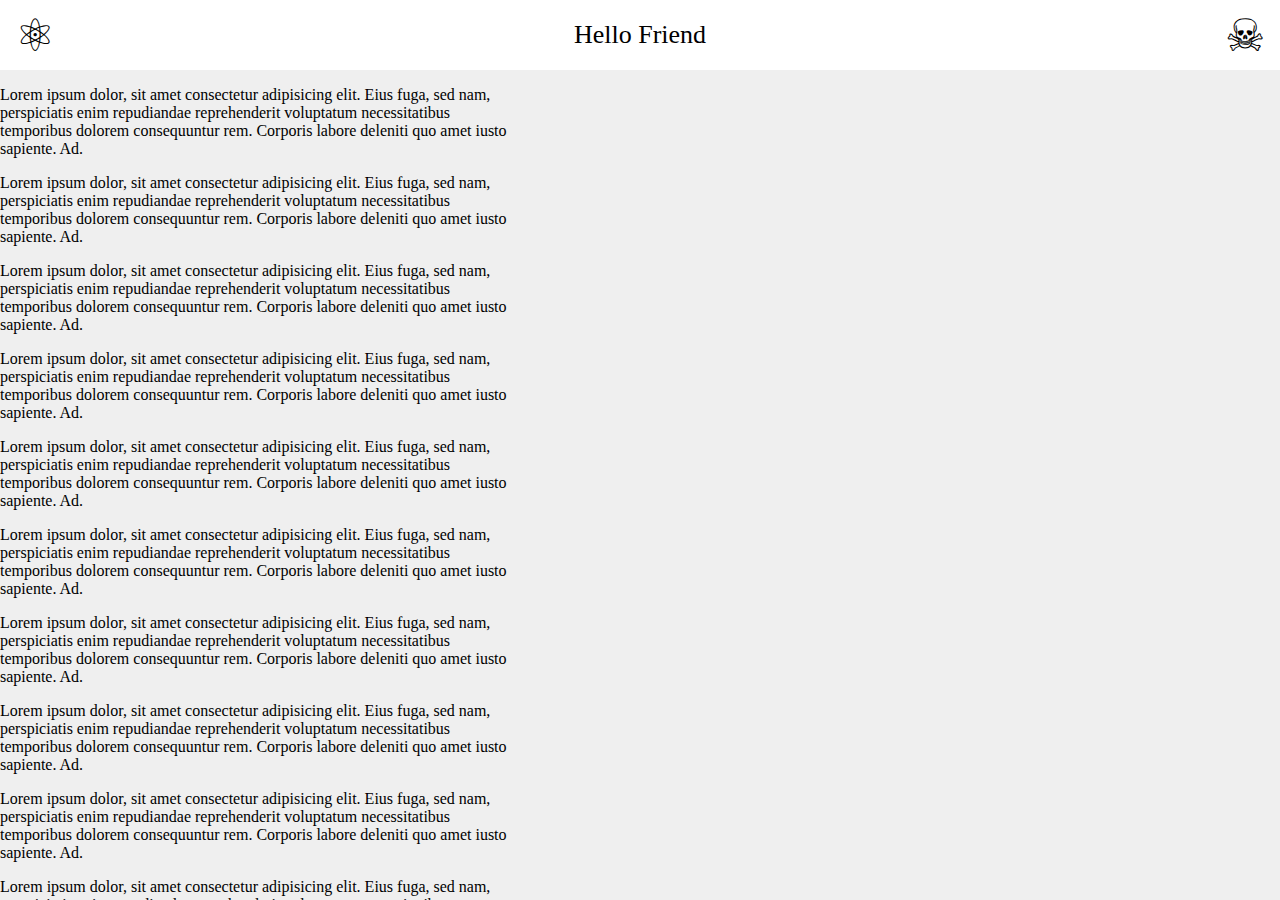
==== commit 67f53d8d: "navbar" ====
--- a/index.html
+++ b/index.html
@@ -9,27 +9,102 @@
 </head>
 <body>
     <header>
-        <h1>Exemplo de flexbox</h1>
+        <span class="icon">&#9883;</span>
+        <span class="title">Hello Friend</span>
+        <span class="icon">&#9760;</span>
     </header>
-
-    <section>
-        <article>
-            <h2>Primeiro artigo</h2>
-
-            <p>Lorem ipsum dolor sit amet consectetur, adipisicing elit. Consequuntur ducimus ipsum hic, necessitatibus dicta pariatur consequatur facilis expedita velit explicabo nihil provident, placeat, suscipit veniam repellendus atque voluptatem quos vitae.</p>
-        </article>
-
-        <article>
-            <h2>Segundo artigo</h2>
-
-            <p>Lorem ipsum dolor sit amet consectetur, adipisicing elit. Consequuntur ducimus ipsum hic, necessitatibus dicta pariatur consequatur facilis expedita velit explicabo nihil provident, placeat, suscipit veniam repellendus atque voluptatem quos vitae.Lorem ipsum dolor sit amet consectetur, adipisicing elit. Consequuntur ducimus ipsum hic, necessitatibus dicta pariatur consequatur facilis expedita velit explicabo nihil provident, placeat, suscipit veniam repellendus atque voluptatem quos vitae.</p>
-        </article>
-
-        <article>
-            <h2>Terceiro artigo</h2>
-
-            <p>Lorem ipsum dolor sit amet consectetur, adipisicing elit. Consequuntur ducimus ipsum hic, necessitatibus dicta pariatur consequatur facilis expedita velit explicabo nihil provident, placeat, suscipit veniam repellendus atque voluptatem quos vitae.Lorem ipsum dolor sit amet consectetur, adipisicing elit. Consequuntur ducimus ipsum hic, necessitatibus dicta pariatur consequatur facilis expedita velit explicabo nihil provident, placeat, suscipit veniam repellendus atque voluptatem quos vitae.Lorem ipsum dolor sit amet consectetur, adipisicing elit. Consequuntur ducimus ipsum hic, necessitatibus dicta pariatur consequatur facilis expedita velit explicabo nihil provident, placeat, suscipit veniam repellendus atque voluptatem quos vitae.</p>
-        </article>
-    </section>
+    
+    <main>
+        <p>Lorem ipsum dolor, sit amet consectetur adipisicing elit. Eius fuga, sed nam, perspiciatis enim repudiandae reprehenderit voluptatum necessitatibus temporibus dolorem consequuntur rem. Corporis labore deleniti quo amet iusto sapiente. Ad.</p>
+        <p>Lorem ipsum dolor, sit amet consectetur adipisicing elit. Eius fuga, sed nam, perspiciatis enim repudiandae reprehenderit voluptatum necessitatibus temporibus dolorem consequuntur rem. Corporis labore deleniti quo amet iusto sapiente. Ad.</p>
+        <p>Lorem ipsum dolor, sit amet consectetur adipisicing elit. Eius fuga, sed nam, perspiciatis enim repudiandae reprehenderit voluptatum necessitatibus temporibus dolorem consequuntur rem. Corporis labore deleniti quo amet iusto sapiente. Ad.</p>
+        <p>Lorem ipsum dolor, sit amet consectetur adipisicing elit. Eius fuga, sed nam, perspiciatis enim repudiandae reprehenderit voluptatum necessitatibus temporibus dolorem consequuntur rem. Corporis labore deleniti quo amet iusto sapiente. Ad.</p>
+        <p>Lorem ipsum dolor, sit amet consectetur adipisicing elit. Eius fuga, sed nam, perspiciatis enim repudiandae reprehenderit voluptatum necessitatibus temporibus dolorem consequuntur rem. Corporis labore deleniti quo amet iusto sapiente. Ad.</p>
+        <p>Lorem ipsum dolor, sit amet consectetur adipisicing elit. Eius fuga, sed nam, perspiciatis enim repudiandae reprehenderit voluptatum necessitatibus temporibus dolorem consequuntur rem. Corporis labore deleniti quo amet iusto sapiente. Ad.</p>
+        <p>Lorem ipsum dolor, sit amet consectetur adipisicing elit. Eius fuga, sed nam, perspiciatis enim repudiandae reprehenderit voluptatum necessitatibus temporibus dolorem consequuntur rem. Corporis labore deleniti quo amet iusto sapiente. Ad.</p>
+        <p>Lorem ipsum dolor, sit amet consectetur adipisicing elit. Eius fuga, sed nam, perspiciatis enim repudiandae reprehenderit voluptatum necessitatibus temporibus dolorem consequuntur rem. Corporis labore deleniti quo amet iusto sapiente. Ad.</p>
+        <p>Lorem ipsum dolor, sit amet consectetur adipisicing elit. Eius fuga, sed nam, perspiciatis enim repudiandae reprehenderit voluptatum necessitatibus temporibus dolorem consequuntur rem. Corporis labore deleniti quo amet iusto sapiente. Ad.</p>
+        <p>Lorem ipsum dolor, sit amet consectetur adipisicing elit. Eius fuga, sed nam, perspiciatis enim repudiandae reprehenderit voluptatum necessitatibus temporibus dolorem consequuntur rem. Corporis labore deleniti quo amet iusto sapiente. Ad.</p>
+        <p>Lorem ipsum dolor, sit amet consectetur adipisicing elit. Eius fuga, sed nam, perspiciatis enim repudiandae reprehenderit voluptatum necessitatibus temporibus dolorem consequuntur rem. Corporis labore deleniti quo amet iusto sapiente. Ad.</p>
+        <p>Lorem ipsum dolor, sit amet consectetur adipisicing elit. Eius fuga, sed nam, perspiciatis enim repudiandae reprehenderit voluptatum necessitatibus temporibus dolorem consequuntur rem. Corporis labore deleniti quo amet iusto sapiente. Ad.</p>
+        <p>Lorem ipsum dolor, sit amet consectetur adipisicing elit. Eius fuga, sed nam, perspiciatis enim repudiandae reprehenderit voluptatum necessitatibus temporibus dolorem consequuntur rem. Corporis labore deleniti quo amet iusto sapiente. Ad.</p>
+        <p>Lorem ipsum dolor, sit amet consectetur adipisicing elit. Eius fuga, sed nam, perspiciatis enim repudiandae reprehenderit voluptatum necessitatibus temporibus dolorem consequuntur rem. Corporis labore deleniti quo amet iusto sapiente. Ad.</p>
+        <p>Lorem ipsum dolor, sit amet consectetur adipisicing elit. Eius fuga, sed nam, perspiciatis enim repudiandae reprehenderit voluptatum necessitatibus temporibus dolorem consequuntur rem. Corporis labore deleniti quo amet iusto sapiente. Ad.</p>
+        <p>Lorem ipsum dolor, sit amet consectetur adipisicing elit. Eius fuga, sed nam, perspiciatis enim repudiandae reprehenderit voluptatum necessitatibus temporibus dolorem consequuntur rem. Corporis labore deleniti quo amet iusto sapiente. Ad.</p>
+        <p>Lorem ipsum dolor, sit amet consectetur adipisicing elit. Eius fuga, sed nam, perspiciatis enim repudiandae reprehenderit voluptatum necessitatibus temporibus dolorem consequuntur rem. Corporis labore deleniti quo amet iusto sapiente. Ad.</p>
+        <p>Lorem ipsum dolor, sit amet consectetur adipisicing elit. Eius fuga, sed nam, perspiciatis enim repudiandae reprehenderit voluptatum necessitatibus temporibus dolorem consequuntur rem. Corporis labore deleniti quo amet iusto sapiente. Ad.</p>
+        <p>Lorem ipsum dolor, sit amet consectetur adipisicing elit. Eius fuga, sed nam, perspiciatis enim repudiandae reprehenderit voluptatum necessitatibus temporibus dolorem consequuntur rem. Corporis labore deleniti quo amet iusto sapiente. Ad.</p>
+        <p>Lorem ipsum dolor, sit amet consectetur adipisicing elit. Eius fuga, sed nam, perspiciatis enim repudiandae reprehenderit voluptatum necessitatibus temporibus dolorem consequuntur rem. Corporis labore deleniti quo amet iusto sapiente. Ad.</p>
+        <p>Lorem ipsum dolor, sit amet consectetur adipisicing elit. Eius fuga, sed nam, perspiciatis enim repudiandae reprehenderit voluptatum necessitatibus temporibus dolorem consequuntur rem. Corporis labore deleniti quo amet iusto sapiente. Ad.</p>
+        <p>Lorem ipsum dolor, sit amet consectetur adipisicing elit. Eius fuga, sed nam, perspiciatis enim repudiandae reprehenderit voluptatum necessitatibus temporibus dolorem consequuntur rem. Corporis labore deleniti quo amet iusto sapiente. Ad.</p>
+        <p>Lorem ipsum dolor, sit amet consectetur adipisicing elit. Eius fuga, sed nam, perspiciatis enim repudiandae reprehenderit voluptatum necessitatibus temporibus dolorem consequuntur rem. Corporis labore deleniti quo amet iusto sapiente. Ad.</p>
+        <p>Lorem ipsum dolor, sit amet consectetur adipisicing elit. Eius fuga, sed nam, perspiciatis enim repudiandae reprehenderit voluptatum necessitatibus temporibus dolorem consequuntur rem. Corporis labore deleniti quo amet iusto sapiente. Ad.</p>
+        <p>Lorem ipsum dolor, sit amet consectetur adipisicing elit. Eius fuga, sed nam, perspiciatis enim repudiandae reprehenderit voluptatum necessitatibus temporibus dolorem consequuntur rem. Corporis labore deleniti quo amet iusto sapiente. Ad.</p>
+        <p>Lorem ipsum dolor, sit amet consectetur adipisicing elit. Eius fuga, sed nam, perspiciatis enim repudiandae reprehenderit voluptatum necessitatibus temporibus dolorem consequuntur rem. Corporis labore deleniti quo amet iusto sapiente. Ad.</p>
+        <p>Lorem ipsum dolor, sit amet consectetur adipisicing elit. Eius fuga, sed nam, perspiciatis enim repudiandae reprehenderit voluptatum necessitatibus temporibus dolorem consequuntur rem. Corporis labore deleniti quo amet iusto sapiente. Ad.</p>
+        <p>Lorem ipsum dolor, sit amet consectetur adipisicing elit. Eius fuga, sed nam, perspiciatis enim repudiandae reprehenderit voluptatum necessitatibus temporibus dolorem consequuntur rem. Corporis labore deleniti quo amet iusto sapiente. Ad.</p>
+        <p>Lorem ipsum dolor, sit amet consectetur adipisicing elit. Eius fuga, sed nam, perspiciatis enim repudiandae reprehenderit voluptatum necessitatibus temporibus dolorem consequuntur rem. Corporis labore deleniti quo amet iusto sapiente. Ad.</p>
+        <p>Lorem ipsum dolor, sit amet consectetur adipisicing elit. Eius fuga, sed nam, perspiciatis enim repudiandae reprehenderit voluptatum necessitatibus temporibus dolorem consequuntur rem. Corporis labore deleniti quo amet iusto sapiente. Ad.</p>
+        <p>Lorem ipsum dolor, sit amet consectetur adipisicing elit. Eius fuga, sed nam, perspiciatis enim repudiandae reprehenderit voluptatum necessitatibus temporibus dolorem consequuntur rem. Corporis labore deleniti quo amet iusto sapiente. Ad.</p>
+        <p>Lorem ipsum dolor, sit amet consectetur adipisicing elit. Eius fuga, sed nam, perspiciatis enim repudiandae reprehenderit voluptatum necessitatibus temporibus dolorem consequuntur rem. Corporis labore deleniti quo amet iusto sapiente. Ad.</p>
+        <p>Lorem ipsum dolor, sit amet consectetur adipisicing elit. Eius fuga, sed nam, perspiciatis enim repudiandae reprehenderit voluptatum necessitatibus temporibus dolorem consequuntur rem. Corporis labore deleniti quo amet iusto sapiente. Ad.</p>
+        <p>Lorem ipsum dolor, sit amet consectetur adipisicing elit. Eius fuga, sed nam, perspiciatis enim repudiandae reprehenderit voluptatum necessitatibus temporibus dolorem consequuntur rem. Corporis labore deleniti quo amet iusto sapiente. Ad.</p>
+        <p>Lorem ipsum dolor, sit amet consectetur adipisicing elit. Eius fuga, sed nam, perspiciatis enim repudiandae reprehenderit voluptatum necessitatibus temporibus dolorem consequuntur rem. Corporis labore deleniti quo amet iusto sapiente. Ad.</p>
+        <p>Lorem ipsum dolor, sit amet consectetur adipisicing elit. Eius fuga, sed nam, perspiciatis enim repudiandae reprehenderit voluptatum necessitatibus temporibus dolorem consequuntur rem. Corporis labore deleniti quo amet iusto sapiente. Ad.</p>
+        <p>Lorem ipsum dolor, sit amet consectetur adipisicing elit. Eius fuga, sed nam, perspiciatis enim repudiandae reprehenderit voluptatum necessitatibus temporibus dolorem consequuntur rem. Corporis labore deleniti quo amet iusto sapiente. Ad.</p>
+        <p>Lorem ipsum dolor, sit amet consectetur adipisicing elit. Eius fuga, sed nam, perspiciatis enim repudiandae reprehenderit voluptatum necessitatibus temporibus dolorem consequuntur rem. Corporis labore deleniti quo amet iusto sapiente. Ad.</p>
+        <p>Lorem ipsum dolor, sit amet consectetur adipisicing elit. Eius fuga, sed nam, perspiciatis enim repudiandae reprehenderit voluptatum necessitatibus temporibus dolorem consequuntur rem. Corporis labore deleniti quo amet iusto sapiente. Ad.</p>
+        <p>Lorem ipsum dolor, sit amet consectetur adipisicing elit. Eius fuga, sed nam, perspiciatis enim repudiandae reprehenderit voluptatum necessitatibus temporibus dolorem consequuntur rem. Corporis labore deleniti quo amet iusto sapiente. Ad.</p>
+        <p>Lorem ipsum dolor, sit amet consectetur adipisicing elit. Eius fuga, sed nam, perspiciatis enim repudiandae reprehenderit voluptatum necessitatibus temporibus dolorem consequuntur rem. Corporis labore deleniti quo amet iusto sapiente. Ad.</p>
+        <p>Lorem ipsum dolor, sit amet consectetur adipisicing elit. Eius fuga, sed nam, perspiciatis enim repudiandae reprehenderit voluptatum necessitatibus temporibus dolorem consequuntur rem. Corporis labore deleniti quo amet iusto sapiente. Ad.</p>
+        <p>Lorem ipsum dolor, sit amet consectetur adipisicing elit. Eius fuga, sed nam, perspiciatis enim repudiandae reprehenderit voluptatum necessitatibus temporibus dolorem consequuntur rem. Corporis labore deleniti quo amet iusto sapiente. Ad.</p>
+        <p>Lorem ipsum dolor, sit amet consectetur adipisicing elit. Eius fuga, sed nam, perspiciatis enim repudiandae reprehenderit voluptatum necessitatibus temporibus dolorem consequuntur rem. Corporis labore deleniti quo amet iusto sapiente. Ad.</p>
+        <p>Lorem ipsum dolor, sit amet consectetur adipisicing elit. Eius fuga, sed nam, perspiciatis enim repudiandae reprehenderit voluptatum necessitatibus temporibus dolorem consequuntur rem. Corporis labore deleniti quo amet iusto sapiente. Ad.</p>
+        <p>Lorem ipsum dolor, sit amet consectetur adipisicing elit. Eius fuga, sed nam, perspiciatis enim repudiandae reprehenderit voluptatum necessitatibus temporibus dolorem consequuntur rem. Corporis labore deleniti quo amet iusto sapiente. Ad.</p>
+        <p>Lorem ipsum dolor, sit amet consectetur adipisicing elit. Eius fuga, sed nam, perspiciatis enim repudiandae reprehenderit voluptatum necessitatibus temporibus dolorem consequuntur rem. Corporis labore deleniti quo amet iusto sapiente. Ad.</p>
+        <p>Lorem ipsum dolor, sit amet consectetur adipisicing elit. Eius fuga, sed nam, perspiciatis enim repudiandae reprehenderit voluptatum necessitatibus temporibus dolorem consequuntur rem. Corporis labore deleniti quo amet iusto sapiente. Ad.</p>
+        <p>Lorem ipsum dolor, sit amet consectetur adipisicing elit. Eius fuga, sed nam, perspiciatis enim repudiandae reprehenderit voluptatum necessitatibus temporibus dolorem consequuntur rem. Corporis labore deleniti quo amet iusto sapiente. Ad.</p>
+        <p>Lorem ipsum dolor, sit amet consectetur adipisicing elit. Eius fuga, sed nam, perspiciatis enim repudiandae reprehenderit voluptatum necessitatibus temporibus dolorem consequuntur rem. Corporis labore deleniti quo amet iusto sapiente. Ad.</p>
+        <p>Lorem ipsum dolor, sit amet consectetur adipisicing elit. Eius fuga, sed nam, perspiciatis enim repudiandae reprehenderit voluptatum necessitatibus temporibus dolorem consequuntur rem. Corporis labore deleniti quo amet iusto sapiente. Ad.</p>
+        <p>Lorem ipsum dolor, sit amet consectetur adipisicing elit. Eius fuga, sed nam, perspiciatis enim repudiandae reprehenderit voluptatum necessitatibus temporibus dolorem consequuntur rem. Corporis labore deleniti quo amet iusto sapiente. Ad.</p>
+        <p>Lorem ipsum dolor, sit amet consectetur adipisicing elit. Eius fuga, sed nam, perspiciatis enim repudiandae reprehenderit voluptatum necessitatibus temporibus dolorem consequuntur rem. Corporis labore deleniti quo amet iusto sapiente. Ad.</p>
+        <p>Lorem ipsum dolor, sit amet consectetur adipisicing elit. Eius fuga, sed nam, perspiciatis enim repudiandae reprehenderit voluptatum necessitatibus temporibus dolorem consequuntur rem. Corporis labore deleniti quo amet iusto sapiente. Ad.</p>
+        <p>Lorem ipsum dolor, sit amet consectetur adipisicing elit. Eius fuga, sed nam, perspiciatis enim repudiandae reprehenderit voluptatum necessitatibus temporibus dolorem consequuntur rem. Corporis labore deleniti quo amet iusto sapiente. Ad.</p>
+        <p>Lorem ipsum dolor, sit amet consectetur adipisicing elit. Eius fuga, sed nam, perspiciatis enim repudiandae reprehenderit voluptatum necessitatibus temporibus dolorem consequuntur rem. Corporis labore deleniti quo amet iusto sapiente. Ad.</p>
+        <p>Lorem ipsum dolor, sit amet consectetur adipisicing elit. Eius fuga, sed nam, perspiciatis enim repudiandae reprehenderit voluptatum necessitatibus temporibus dolorem consequuntur rem. Corporis labore deleniti quo amet iusto sapiente. Ad.</p>
+        <p>Lorem ipsum dolor, sit amet consectetur adipisicing elit. Eius fuga, sed nam, perspiciatis enim repudiandae reprehenderit voluptatum necessitatibus temporibus dolorem consequuntur rem. Corporis labore deleniti quo amet iusto sapiente. Ad.</p>
+        <p>Lorem ipsum dolor, sit amet consectetur adipisicing elit. Eius fuga, sed nam, perspiciatis enim repudiandae reprehenderit voluptatum necessitatibus temporibus dolorem consequuntur rem. Corporis labore deleniti quo amet iusto sapiente. Ad.</p>
+        <p>Lorem ipsum dolor, sit amet consectetur adipisicing elit. Eius fuga, sed nam, perspiciatis enim repudiandae reprehenderit voluptatum necessitatibus temporibus dolorem consequuntur rem. Corporis labore deleniti quo amet iusto sapiente. Ad.</p>
+        <p>Lorem ipsum dolor, sit amet consectetur adipisicing elit. Eius fuga, sed nam, perspiciatis enim repudiandae reprehenderit voluptatum necessitatibus temporibus dolorem consequuntur rem. Corporis labore deleniti quo amet iusto sapiente. Ad.</p>
+        <p>Lorem ipsum dolor, sit amet consectetur adipisicing elit. Eius fuga, sed nam, perspiciatis enim repudiandae reprehenderit voluptatum necessitatibus temporibus dolorem consequuntur rem. Corporis labore deleniti quo amet iusto sapiente. Ad.</p>
+        <p>Lorem ipsum dolor, sit amet consectetur adipisicing elit. Eius fuga, sed nam, perspiciatis enim repudiandae reprehenderit voluptatum necessitatibus temporibus dolorem consequuntur rem. Corporis labore deleniti quo amet iusto sapiente. Ad.</p>
+        <p>Lorem ipsum dolor, sit amet consectetur adipisicing elit. Eius fuga, sed nam, perspiciatis enim repudiandae reprehenderit voluptatum necessitatibus temporibus dolorem consequuntur rem. Corporis labore deleniti quo amet iusto sapiente. Ad.</p>
+        <p>Lorem ipsum dolor, sit amet consectetur adipisicing elit. Eius fuga, sed nam, perspiciatis enim repudiandae reprehenderit voluptatum necessitatibus temporibus dolorem consequuntur rem. Corporis labore deleniti quo amet iusto sapiente. Ad.</p>
+        <p>Lorem ipsum dolor, sit amet consectetur adipisicing elit. Eius fuga, sed nam, perspiciatis enim repudiandae reprehenderit voluptatum necessitatibus temporibus dolorem consequuntur rem. Corporis labore deleniti quo amet iusto sapiente. Ad.</p>
+        <p>Lorem ipsum dolor, sit amet consectetur adipisicing elit. Eius fuga, sed nam, perspiciatis enim repudiandae reprehenderit voluptatum necessitatibus temporibus dolorem consequuntur rem. Corporis labore deleniti quo amet iusto sapiente. Ad.</p>
+        <p>Lorem ipsum dolor, sit amet consectetur adipisicing elit. Eius fuga, sed nam, perspiciatis enim repudiandae reprehenderit voluptatum necessitatibus temporibus dolorem consequuntur rem. Corporis labore deleniti quo amet iusto sapiente. Ad.</p>
+        <p>Lorem ipsum dolor, sit amet consectetur adipisicing elit. Eius fuga, sed nam, perspiciatis enim repudiandae reprehenderit voluptatum necessitatibus temporibus dolorem consequuntur rem. Corporis labore deleniti quo amet iusto sapiente. Ad.</p>
+        <p>Lorem ipsum dolor, sit amet consectetur adipisicing elit. Eius fuga, sed nam, perspiciatis enim repudiandae reprehenderit voluptatum necessitatibus temporibus dolorem consequuntur rem. Corporis labore deleniti quo amet iusto sapiente. Ad.</p>
+        <p>Lorem ipsum dolor, sit amet consectetur adipisicing elit. Eius fuga, sed nam, perspiciatis enim repudiandae reprehenderit voluptatum necessitatibus temporibus dolorem consequuntur rem. Corporis labore deleniti quo amet iusto sapiente. Ad.</p>
+        <p>Lorem ipsum dolor, sit amet consectetur adipisicing elit. Eius fuga, sed nam, perspiciatis enim repudiandae reprehenderit voluptatum necessitatibus temporibus dolorem consequuntur rem. Corporis labore deleniti quo amet iusto sapiente. Ad.</p>
+        <p>Lorem ipsum dolor, sit amet consectetur adipisicing elit. Eius fuga, sed nam, perspiciatis enim repudiandae reprehenderit voluptatum necessitatibus temporibus dolorem consequuntur rem. Corporis labore deleniti quo amet iusto sapiente. Ad.</p>
+        <p>Lorem ipsum dolor, sit amet consectetur adipisicing elit. Eius fuga, sed nam, perspiciatis enim repudiandae reprehenderit voluptatum necessitatibus temporibus dolorem consequuntur rem. Corporis labore deleniti quo amet iusto sapiente. Ad.</p>
+        <p>Lorem ipsum dolor, sit amet consectetur adipisicing elit. Eius fuga, sed nam, perspiciatis enim repudiandae reprehenderit voluptatum necessitatibus temporibus dolorem consequuntur rem. Corporis labore deleniti quo amet iusto sapiente. Ad.</p>
+        <p>Lorem ipsum dolor, sit amet consectetur adipisicing elit. Eius fuga, sed nam, perspiciatis enim repudiandae reprehenderit voluptatum necessitatibus temporibus dolorem consequuntur rem. Corporis labore deleniti quo amet iusto sapiente. Ad.</p>
+        <p>Lorem ipsum dolor, sit amet consectetur adipisicing elit. Eius fuga, sed nam, perspiciatis enim repudiandae reprehenderit voluptatum necessitatibus temporibus dolorem consequuntur rem. Corporis labore deleniti quo amet iusto sapiente. Ad.</p>
+        <p>Lorem ipsum dolor, sit amet consectetur adipisicing elit. Eius fuga, sed nam, perspiciatis enim repudiandae reprehenderit voluptatum necessitatibus temporibus dolorem consequuntur rem. Corporis labore deleniti quo amet iusto sapiente. Ad.</p>
+        <p>Lorem ipsum dolor, sit amet consectetur adipisicing elit. Eius fuga, sed nam, perspiciatis enim repudiandae reprehenderit voluptatum necessitatibus temporibus dolorem consequuntur rem. Corporis labore deleniti quo amet iusto sapiente. Ad.</p>
+        <p>Lorem ipsum dolor, sit amet consectetur adipisicing elit. Eius fuga, sed nam, perspiciatis enim repudiandae reprehenderit voluptatum necessitatibus temporibus dolorem consequuntur rem. Corporis labore deleniti quo amet iusto sapiente. Ad.</p>
+        <p>Lorem ipsum dolor, sit amet consectetur adipisicing elit. Eius fuga, sed nam, perspiciatis enim repudiandae reprehenderit voluptatum necessitatibus temporibus dolorem consequuntur rem. Corporis labore deleniti quo amet iusto sapiente. Ad.</p>
+        <p>Lorem ipsum dolor, sit amet consectetur adipisicing elit. Eius fuga, sed nam, perspiciatis enim repudiandae reprehenderit voluptatum necessitatibus temporibus dolorem consequuntur rem. Corporis labore deleniti quo amet iusto sapiente. Ad.</p>
+        <p>Lorem ipsum dolor, sit amet consectetur adipisicing elit. Eius fuga, sed nam, perspiciatis enim repudiandae reprehenderit voluptatum necessitatibus temporibus dolorem consequuntur rem. Corporis labore deleniti quo amet iusto sapiente. Ad.</p>
+        <p>Lorem ipsum dolor, sit amet consectetur adipisicing elit. Eius fuga, sed nam, perspiciatis enim repudiandae reprehenderit voluptatum necessitatibus temporibus dolorem consequuntur rem. Corporis labore deleniti quo amet iusto sapiente. Ad.</p>
+        <p>Lorem ipsum dolor, sit amet consectetur adipisicing elit. Eius fuga, sed nam, perspiciatis enim repudiandae reprehenderit voluptatum necessitatibus temporibus dolorem consequuntur rem. Corporis labore deleniti quo amet iusto sapiente. Ad.</p>
+        <p>Lorem ipsum dolor, sit amet consectetur adipisicing elit. Eius fuga, sed nam, perspiciatis enim repudiandae reprehenderit voluptatum necessitatibus temporibus dolorem consequuntur rem. Corporis labore deleniti quo amet iusto sapiente. Ad.</p>
+        <p>Lorem ipsum dolor, sit amet consectetur adipisicing elit. Eius fuga, sed nam, perspiciatis enim repudiandae reprehenderit voluptatum necessitatibus temporibus dolorem consequuntur rem. Corporis labore deleniti quo amet iusto sapiente. Ad.</p>
+        <p>Lorem ipsum dolor, sit amet consectetur adipisicing elit. Eius fuga, sed nam, perspiciatis enim repudiandae reprehenderit voluptatum necessitatibus temporibus dolorem consequuntur rem. Corporis labore deleniti quo amet iusto sapiente. Ad.</p>
+        <p>Lorem ipsum dolor, sit amet consectetur adipisicing elit. Eius fuga, sed nam, perspiciatis enim repudiandae reprehenderit voluptatum necessitatibus temporibus dolorem consequuntur rem. Corporis labore deleniti quo amet iusto sapiente. Ad.</p>
+        <p>Lorem ipsum dolor, sit amet consectetur adipisicing elit. Eius fuga, sed nam, perspiciatis enim repudiandae reprehenderit voluptatum necessitatibus temporibus dolorem consequuntur rem. Corporis labore deleniti quo amet iusto sapiente. Ad.</p>
+    </main>
 </body>
 </html>--- a/main.css
+++ b/main.css
@@ -1,34 +1,41 @@
+html {
+    box-sizing: border-box;
+    background-color: #efefef;
+}
+
 body {
     margin: 0;
-    font-family: Arial, Helvetica, sans-serif;
+    display: flex;
+    flex-direction: column;
+    overflow: hidden;
+    height: 100vh;
+}
+
+*, *::before, *::after {
+    box-sizing: inherit;
 }
 
 header {
-    height: 100px;
-    background-color: purple
+    background-color: #fff;
+    min-height: 70px;
+    display: flex;
+    align-items: center;
+    justify-content: space-between;
+    padding: 0 15px 0 15px;
 }
 
-h1 {
-    text-align: center;
-    color: white;
-    line-height: 100px;
-    margin: 0;
+header .icon {
+    font-size: 45px;
 }
 
-article {
-    padding: 10px;
-    margin: 10px;
-    background-color: salmon;
+header .title {
+    font-size: 26px;
 }
 
-section {
-    display: flex;
+main {
+    overflow: auto;
 }
 
-article {
-    flex: 1 200px;
-}
-
-article:nth-of-type(3) {
-    flex: 2 200px;
+main p {
+    width: 40%;
 }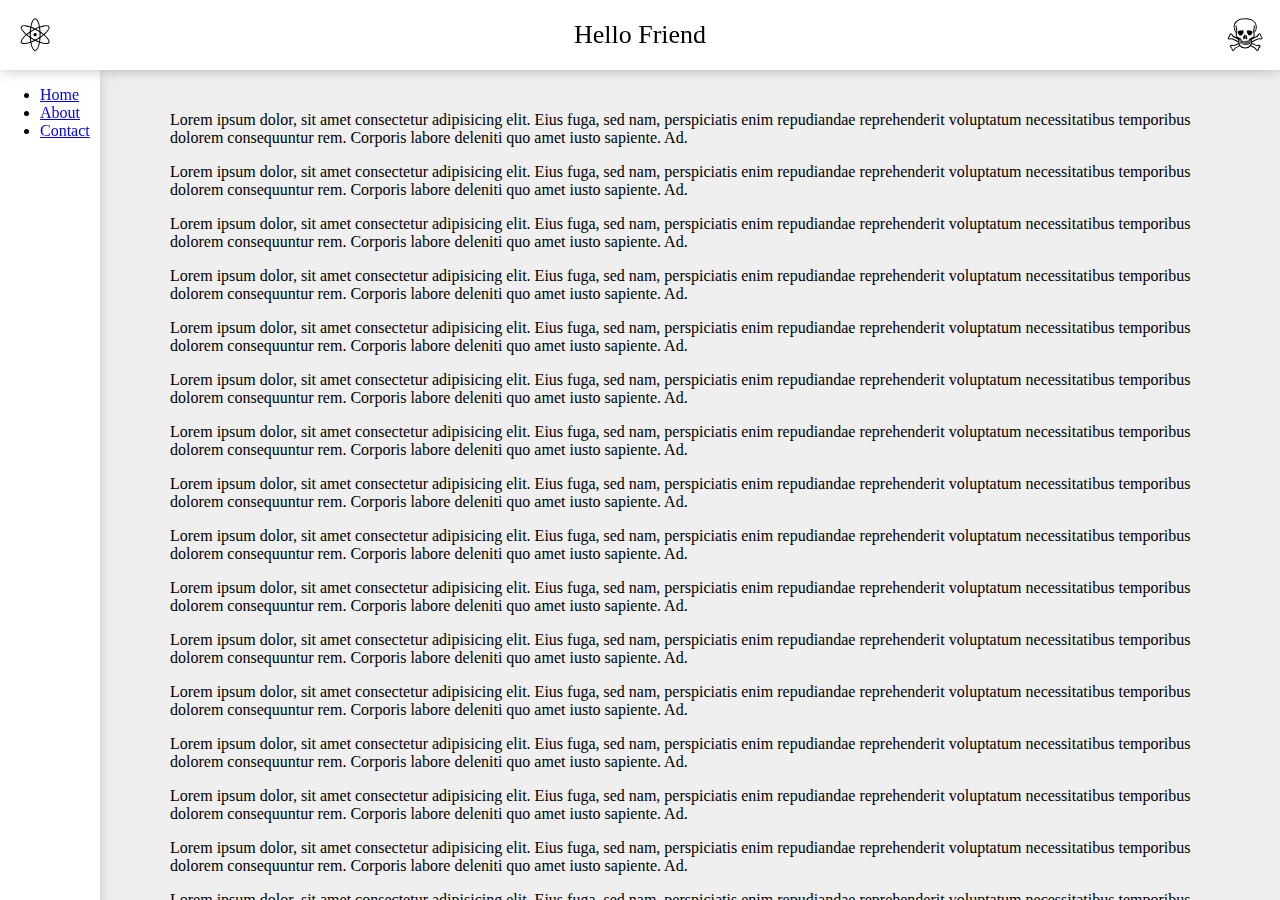
==== commit c9b11bbf: "feito com float" ====
--- a/index.html
+++ b/index.html
@@ -13,98 +13,109 @@
         <span class="title">Hello Friend</span>
         <span class="icon">&#9760;</span>
     </header>
-    
-    <main>
-        <p>Lorem ipsum dolor, sit amet consectetur adipisicing elit. Eius fuga, sed nam, perspiciatis enim repudiandae reprehenderit voluptatum necessitatibus temporibus dolorem consequuntur rem. Corporis labore deleniti quo amet iusto sapiente. Ad.</p>
-        <p>Lorem ipsum dolor, sit amet consectetur adipisicing elit. Eius fuga, sed nam, perspiciatis enim repudiandae reprehenderit voluptatum necessitatibus temporibus dolorem consequuntur rem. Corporis labore deleniti quo amet iusto sapiente. Ad.</p>
-        <p>Lorem ipsum dolor, sit amet consectetur adipisicing elit. Eius fuga, sed nam, perspiciatis enim repudiandae reprehenderit voluptatum necessitatibus temporibus dolorem consequuntur rem. Corporis labore deleniti quo amet iusto sapiente. Ad.</p>
-        <p>Lorem ipsum dolor, sit amet consectetur adipisicing elit. Eius fuga, sed nam, perspiciatis enim repudiandae reprehenderit voluptatum necessitatibus temporibus dolorem consequuntur rem. Corporis labore deleniti quo amet iusto sapiente. Ad.</p>
-        <p>Lorem ipsum dolor, sit amet consectetur adipisicing elit. Eius fuga, sed nam, perspiciatis enim repudiandae reprehenderit voluptatum necessitatibus temporibus dolorem consequuntur rem. Corporis labore deleniti quo amet iusto sapiente. Ad.</p>
-        <p>Lorem ipsum dolor, sit amet consectetur adipisicing elit. Eius fuga, sed nam, perspiciatis enim repudiandae reprehenderit voluptatum necessitatibus temporibus dolorem consequuntur rem. Corporis labore deleniti quo amet iusto sapiente. Ad.</p>
-        <p>Lorem ipsum dolor, sit amet consectetur adipisicing elit. Eius fuga, sed nam, perspiciatis enim repudiandae reprehenderit voluptatum necessitatibus temporibus dolorem consequuntur rem. Corporis labore deleniti quo amet iusto sapiente. Ad.</p>
-        <p>Lorem ipsum dolor, sit amet consectetur adipisicing elit. Eius fuga, sed nam, perspiciatis enim repudiandae reprehenderit voluptatum necessitatibus temporibus dolorem consequuntur rem. Corporis labore deleniti quo amet iusto sapiente. Ad.</p>
-        <p>Lorem ipsum dolor, sit amet consectetur adipisicing elit. Eius fuga, sed nam, perspiciatis enim repudiandae reprehenderit voluptatum necessitatibus temporibus dolorem consequuntur rem. Corporis labore deleniti quo amet iusto sapiente. Ad.</p>
-        <p>Lorem ipsum dolor, sit amet consectetur adipisicing elit. Eius fuga, sed nam, perspiciatis enim repudiandae reprehenderit voluptatum necessitatibus temporibus dolorem consequuntur rem. Corporis labore deleniti quo amet iusto sapiente. Ad.</p>
-        <p>Lorem ipsum dolor, sit amet consectetur adipisicing elit. Eius fuga, sed nam, perspiciatis enim repudiandae reprehenderit voluptatum necessitatibus temporibus dolorem consequuntur rem. Corporis labore deleniti quo amet iusto sapiente. Ad.</p>
-        <p>Lorem ipsum dolor, sit amet consectetur adipisicing elit. Eius fuga, sed nam, perspiciatis enim repudiandae reprehenderit voluptatum necessitatibus temporibus dolorem consequuntur rem. Corporis labore deleniti quo amet iusto sapiente. Ad.</p>
-        <p>Lorem ipsum dolor, sit amet consectetur adipisicing elit. Eius fuga, sed nam, perspiciatis enim repudiandae reprehenderit voluptatum necessitatibus temporibus dolorem consequuntur rem. Corporis labore deleniti quo amet iusto sapiente. Ad.</p>
-        <p>Lorem ipsum dolor, sit amet consectetur adipisicing elit. Eius fuga, sed nam, perspiciatis enim repudiandae reprehenderit voluptatum necessitatibus temporibus dolorem consequuntur rem. Corporis labore deleniti quo amet iusto sapiente. Ad.</p>
-        <p>Lorem ipsum dolor, sit amet consectetur adipisicing elit. Eius fuga, sed nam, perspiciatis enim repudiandae reprehenderit voluptatum necessitatibus temporibus dolorem consequuntur rem. Corporis labore deleniti quo amet iusto sapiente. Ad.</p>
-        <p>Lorem ipsum dolor, sit amet consectetur adipisicing elit. Eius fuga, sed nam, perspiciatis enim repudiandae reprehenderit voluptatum necessitatibus temporibus dolorem consequuntur rem. Corporis labore deleniti quo amet iusto sapiente. Ad.</p>
-        <p>Lorem ipsum dolor, sit amet consectetur adipisicing elit. Eius fuga, sed nam, perspiciatis enim repudiandae reprehenderit voluptatum necessitatibus temporibus dolorem consequuntur rem. Corporis labore deleniti quo amet iusto sapiente. Ad.</p>
-        <p>Lorem ipsum dolor, sit amet consectetur adipisicing elit. Eius fuga, sed nam, perspiciatis enim repudiandae reprehenderit voluptatum necessitatibus temporibus dolorem consequuntur rem. Corporis labore deleniti quo amet iusto sapiente. Ad.</p>
-        <p>Lorem ipsum dolor, sit amet consectetur adipisicing elit. Eius fuga, sed nam, perspiciatis enim repudiandae reprehenderit voluptatum necessitatibus temporibus dolorem consequuntur rem. Corporis labore deleniti quo amet iusto sapiente. Ad.</p>
-        <p>Lorem ipsum dolor, sit amet consectetur adipisicing elit. Eius fuga, sed nam, perspiciatis enim repudiandae reprehenderit voluptatum necessitatibus temporibus dolorem consequuntur rem. Corporis labore deleniti quo amet iusto sapiente. Ad.</p>
-        <p>Lorem ipsum dolor, sit amet consectetur adipisicing elit. Eius fuga, sed nam, perspiciatis enim repudiandae reprehenderit voluptatum necessitatibus temporibus dolorem consequuntur rem. Corporis labore deleniti quo amet iusto sapiente. Ad.</p>
-        <p>Lorem ipsum dolor, sit amet consectetur adipisicing elit. Eius fuga, sed nam, perspiciatis enim repudiandae reprehenderit voluptatum necessitatibus temporibus dolorem consequuntur rem. Corporis labore deleniti quo amet iusto sapiente. Ad.</p>
-        <p>Lorem ipsum dolor, sit amet consectetur adipisicing elit. Eius fuga, sed nam, perspiciatis enim repudiandae reprehenderit voluptatum necessitatibus temporibus dolorem consequuntur rem. Corporis labore deleniti quo amet iusto sapiente. Ad.</p>
-        <p>Lorem ipsum dolor, sit amet consectetur adipisicing elit. Eius fuga, sed nam, perspiciatis enim repudiandae reprehenderit voluptatum necessitatibus temporibus dolorem consequuntur rem. Corporis labore deleniti quo amet iusto sapiente. Ad.</p>
-        <p>Lorem ipsum dolor, sit amet consectetur adipisicing elit. Eius fuga, sed nam, perspiciatis enim repudiandae reprehenderit voluptatum necessitatibus temporibus dolorem consequuntur rem. Corporis labore deleniti quo amet iusto sapiente. Ad.</p>
-        <p>Lorem ipsum dolor, sit amet consectetur adipisicing elit. Eius fuga, sed nam, perspiciatis enim repudiandae reprehenderit voluptatum necessitatibus temporibus dolorem consequuntur rem. Corporis labore deleniti quo amet iusto sapiente. Ad.</p>
-        <p>Lorem ipsum dolor, sit amet consectetur adipisicing elit. Eius fuga, sed nam, perspiciatis enim repudiandae reprehenderit voluptatum necessitatibus temporibus dolorem consequuntur rem. Corporis labore deleniti quo amet iusto sapiente. Ad.</p>
-        <p>Lorem ipsum dolor, sit amet consectetur adipisicing elit. Eius fuga, sed nam, perspiciatis enim repudiandae reprehenderit voluptatum necessitatibus temporibus dolorem consequuntur rem. Corporis labore deleniti quo amet iusto sapiente. Ad.</p>
-        <p>Lorem ipsum dolor, sit amet consectetur adipisicing elit. Eius fuga, sed nam, perspiciatis enim repudiandae reprehenderit voluptatum necessitatibus temporibus dolorem consequuntur rem. Corporis labore deleniti quo amet iusto sapiente. Ad.</p>
-        <p>Lorem ipsum dolor, sit amet consectetur adipisicing elit. Eius fuga, sed nam, perspiciatis enim repudiandae reprehenderit voluptatum necessitatibus temporibus dolorem consequuntur rem. Corporis labore deleniti quo amet iusto sapiente. Ad.</p>
-        <p>Lorem ipsum dolor, sit amet consectetur adipisicing elit. Eius fuga, sed nam, perspiciatis enim repudiandae reprehenderit voluptatum necessitatibus temporibus dolorem consequuntur rem. Corporis labore deleniti quo amet iusto sapiente. Ad.</p>
-        <p>Lorem ipsum dolor, sit amet consectetur adipisicing elit. Eius fuga, sed nam, perspiciatis enim repudiandae reprehenderit voluptatum necessitatibus temporibus dolorem consequuntur rem. Corporis labore deleniti quo amet iusto sapiente. Ad.</p>
-        <p>Lorem ipsum dolor, sit amet consectetur adipisicing elit. Eius fuga, sed nam, perspiciatis enim repudiandae reprehenderit voluptatum necessitatibus temporibus dolorem consequuntur rem. Corporis labore deleniti quo amet iusto sapiente. Ad.</p>
-        <p>Lorem ipsum dolor, sit amet consectetur adipisicing elit. Eius fuga, sed nam, perspiciatis enim repudiandae reprehenderit voluptatum necessitatibus temporibus dolorem consequuntur rem. Corporis labore deleniti quo amet iusto sapiente. Ad.</p>
-        <p>Lorem ipsum dolor, sit amet consectetur adipisicing elit. Eius fuga, sed nam, perspiciatis enim repudiandae reprehenderit voluptatum necessitatibus temporibus dolorem consequuntur rem. Corporis labore deleniti quo amet iusto sapiente. Ad.</p>
-        <p>Lorem ipsum dolor, sit amet consectetur adipisicing elit. Eius fuga, sed nam, perspiciatis enim repudiandae reprehenderit voluptatum necessitatibus temporibus dolorem consequuntur rem. Corporis labore deleniti quo amet iusto sapiente. Ad.</p>
-        <p>Lorem ipsum dolor, sit amet consectetur adipisicing elit. Eius fuga, sed nam, perspiciatis enim repudiandae reprehenderit voluptatum necessitatibus temporibus dolorem consequuntur rem. Corporis labore deleniti quo amet iusto sapiente. Ad.</p>
-        <p>Lorem ipsum dolor, sit amet consectetur adipisicing elit. Eius fuga, sed nam, perspiciatis enim repudiandae reprehenderit voluptatum necessitatibus temporibus dolorem consequuntur rem. Corporis labore deleniti quo amet iusto sapiente. Ad.</p>
-        <p>Lorem ipsum dolor, sit amet consectetur adipisicing elit. Eius fuga, sed nam, perspiciatis enim repudiandae reprehenderit voluptatum necessitatibus temporibus dolorem consequuntur rem. Corporis labore deleniti quo amet iusto sapiente. Ad.</p>
-        <p>Lorem ipsum dolor, sit amet consectetur adipisicing elit. Eius fuga, sed nam, perspiciatis enim repudiandae reprehenderit voluptatum necessitatibus temporibus dolorem consequuntur rem. Corporis labore deleniti quo amet iusto sapiente. Ad.</p>
-        <p>Lorem ipsum dolor, sit amet consectetur adipisicing elit. Eius fuga, sed nam, perspiciatis enim repudiandae reprehenderit voluptatum necessitatibus temporibus dolorem consequuntur rem. Corporis labore deleniti quo amet iusto sapiente. Ad.</p>
-        <p>Lorem ipsum dolor, sit amet consectetur adipisicing elit. Eius fuga, sed nam, perspiciatis enim repudiandae reprehenderit voluptatum necessitatibus temporibus dolorem consequuntur rem. Corporis labore deleniti quo amet iusto sapiente. Ad.</p>
-        <p>Lorem ipsum dolor, sit amet consectetur adipisicing elit. Eius fuga, sed nam, perspiciatis enim repudiandae reprehenderit voluptatum necessitatibus temporibus dolorem consequuntur rem. Corporis labore deleniti quo amet iusto sapiente. Ad.</p>
-        <p>Lorem ipsum dolor, sit amet consectetur adipisicing elit. Eius fuga, sed nam, perspiciatis enim repudiandae reprehenderit voluptatum necessitatibus temporibus dolorem consequuntur rem. Corporis labore deleniti quo amet iusto sapiente. Ad.</p>
-        <p>Lorem ipsum dolor, sit amet consectetur adipisicing elit. Eius fuga, sed nam, perspiciatis enim repudiandae reprehenderit voluptatum necessitatibus temporibus dolorem consequuntur rem. Corporis labore deleniti quo amet iusto sapiente. Ad.</p>
-        <p>Lorem ipsum dolor, sit amet consectetur adipisicing elit. Eius fuga, sed nam, perspiciatis enim repudiandae reprehenderit voluptatum necessitatibus temporibus dolorem consequuntur rem. Corporis labore deleniti quo amet iusto sapiente. Ad.</p>
-        <p>Lorem ipsum dolor, sit amet consectetur adipisicing elit. Eius fuga, sed nam, perspiciatis enim repudiandae reprehenderit voluptatum necessitatibus temporibus dolorem consequuntur rem. Corporis labore deleniti quo amet iusto sapiente. Ad.</p>
-        <p>Lorem ipsum dolor, sit amet consectetur adipisicing elit. Eius fuga, sed nam, perspiciatis enim repudiandae reprehenderit voluptatum necessitatibus temporibus dolorem consequuntur rem. Corporis labore deleniti quo amet iusto sapiente. Ad.</p>
-        <p>Lorem ipsum dolor, sit amet consectetur adipisicing elit. Eius fuga, sed nam, perspiciatis enim repudiandae reprehenderit voluptatum necessitatibus temporibus dolorem consequuntur rem. Corporis labore deleniti quo amet iusto sapiente. Ad.</p>
-        <p>Lorem ipsum dolor, sit amet consectetur adipisicing elit. Eius fuga, sed nam, perspiciatis enim repudiandae reprehenderit voluptatum necessitatibus temporibus dolorem consequuntur rem. Corporis labore deleniti quo amet iusto sapiente. Ad.</p>
-        <p>Lorem ipsum dolor, sit amet consectetur adipisicing elit. Eius fuga, sed nam, perspiciatis enim repudiandae reprehenderit voluptatum necessitatibus temporibus dolorem consequuntur rem. Corporis labore deleniti quo amet iusto sapiente. Ad.</p>
-        <p>Lorem ipsum dolor, sit amet consectetur adipisicing elit. Eius fuga, sed nam, perspiciatis enim repudiandae reprehenderit voluptatum necessitatibus temporibus dolorem consequuntur rem. Corporis labore deleniti quo amet iusto sapiente. Ad.</p>
-        <p>Lorem ipsum dolor, sit amet consectetur adipisicing elit. Eius fuga, sed nam, perspiciatis enim repudiandae reprehenderit voluptatum necessitatibus temporibus dolorem consequuntur rem. Corporis labore deleniti quo amet iusto sapiente. Ad.</p>
-        <p>Lorem ipsum dolor, sit amet consectetur adipisicing elit. Eius fuga, sed nam, perspiciatis enim repudiandae reprehenderit voluptatum necessitatibus temporibus dolorem consequuntur rem. Corporis labore deleniti quo amet iusto sapiente. Ad.</p>
-        <p>Lorem ipsum dolor, sit amet consectetur adipisicing elit. Eius fuga, sed nam, perspiciatis enim repudiandae reprehenderit voluptatum necessitatibus temporibus dolorem consequuntur rem. Corporis labore deleniti quo amet iusto sapiente. Ad.</p>
-        <p>Lorem ipsum dolor, sit amet consectetur adipisicing elit. Eius fuga, sed nam, perspiciatis enim repudiandae reprehenderit voluptatum necessitatibus temporibus dolorem consequuntur rem. Corporis labore deleniti quo amet iusto sapiente. Ad.</p>
-        <p>Lorem ipsum dolor, sit amet consectetur adipisicing elit. Eius fuga, sed nam, perspiciatis enim repudiandae reprehenderit voluptatum necessitatibus temporibus dolorem consequuntur rem. Corporis labore deleniti quo amet iusto sapiente. Ad.</p>
-        <p>Lorem ipsum dolor, sit amet consectetur adipisicing elit. Eius fuga, sed nam, perspiciatis enim repudiandae reprehenderit voluptatum necessitatibus temporibus dolorem consequuntur rem. Corporis labore deleniti quo amet iusto sapiente. Ad.</p>
-        <p>Lorem ipsum dolor, sit amet consectetur adipisicing elit. Eius fuga, sed nam, perspiciatis enim repudiandae reprehenderit voluptatum necessitatibus temporibus dolorem consequuntur rem. Corporis labore deleniti quo amet iusto sapiente. Ad.</p>
-        <p>Lorem ipsum dolor, sit amet consectetur adipisicing elit. Eius fuga, sed nam, perspiciatis enim repudiandae reprehenderit voluptatum necessitatibus temporibus dolorem consequuntur rem. Corporis labore deleniti quo amet iusto sapiente. Ad.</p>
-        <p>Lorem ipsum dolor, sit amet consectetur adipisicing elit. Eius fuga, sed nam, perspiciatis enim repudiandae reprehenderit voluptatum necessitatibus temporibus dolorem consequuntur rem. Corporis labore deleniti quo amet iusto sapiente. Ad.</p>
-        <p>Lorem ipsum dolor, sit amet consectetur adipisicing elit. Eius fuga, sed nam, perspiciatis enim repudiandae reprehenderit voluptatum necessitatibus temporibus dolorem consequuntur rem. Corporis labore deleniti quo amet iusto sapiente. Ad.</p>
-        <p>Lorem ipsum dolor, sit amet consectetur adipisicing elit. Eius fuga, sed nam, perspiciatis enim repudiandae reprehenderit voluptatum necessitatibus temporibus dolorem consequuntur rem. Corporis labore deleniti quo amet iusto sapiente. Ad.</p>
-        <p>Lorem ipsum dolor, sit amet consectetur adipisicing elit. Eius fuga, sed nam, perspiciatis enim repudiandae reprehenderit voluptatum necessitatibus temporibus dolorem consequuntur rem. Corporis labore deleniti quo amet iusto sapiente. Ad.</p>
-        <p>Lorem ipsum dolor, sit amet consectetur adipisicing elit. Eius fuga, sed nam, perspiciatis enim repudiandae reprehenderit voluptatum necessitatibus temporibus dolorem consequuntur rem. Corporis labore deleniti quo amet iusto sapiente. Ad.</p>
-        <p>Lorem ipsum dolor, sit amet consectetur adipisicing elit. Eius fuga, sed nam, perspiciatis enim repudiandae reprehenderit voluptatum necessitatibus temporibus dolorem consequuntur rem. Corporis labore deleniti quo amet iusto sapiente. Ad.</p>
-        <p>Lorem ipsum dolor, sit amet consectetur adipisicing elit. Eius fuga, sed nam, perspiciatis enim repudiandae reprehenderit voluptatum necessitatibus temporibus dolorem consequuntur rem. Corporis labore deleniti quo amet iusto sapiente. Ad.</p>
-        <p>Lorem ipsum dolor, sit amet consectetur adipisicing elit. Eius fuga, sed nam, perspiciatis enim repudiandae reprehenderit voluptatum necessitatibus temporibus dolorem consequuntur rem. Corporis labore deleniti quo amet iusto sapiente. Ad.</p>
-        <p>Lorem ipsum dolor, sit amet consectetur adipisicing elit. Eius fuga, sed nam, perspiciatis enim repudiandae reprehenderit voluptatum necessitatibus temporibus dolorem consequuntur rem. Corporis labore deleniti quo amet iusto sapiente. Ad.</p>
-        <p>Lorem ipsum dolor, sit amet consectetur adipisicing elit. Eius fuga, sed nam, perspiciatis enim repudiandae reprehenderit voluptatum necessitatibus temporibus dolorem consequuntur rem. Corporis labore deleniti quo amet iusto sapiente. Ad.</p>
-        <p>Lorem ipsum dolor, sit amet consectetur adipisicing elit. Eius fuga, sed nam, perspiciatis enim repudiandae reprehenderit voluptatum necessitatibus temporibus dolorem consequuntur rem. Corporis labore deleniti quo amet iusto sapiente. Ad.</p>
-        <p>Lorem ipsum dolor, sit amet consectetur adipisicing elit. Eius fuga, sed nam, perspiciatis enim repudiandae reprehenderit voluptatum necessitatibus temporibus dolorem consequuntur rem. Corporis labore deleniti quo amet iusto sapiente. Ad.</p>
-        <p>Lorem ipsum dolor, sit amet consectetur adipisicing elit. Eius fuga, sed nam, perspiciatis enim repudiandae reprehenderit voluptatum necessitatibus temporibus dolorem consequuntur rem. Corporis labore deleniti quo amet iusto sapiente. Ad.</p>
-        <p>Lorem ipsum dolor, sit amet consectetur adipisicing elit. Eius fuga, sed nam, perspiciatis enim repudiandae reprehenderit voluptatum necessitatibus temporibus dolorem consequuntur rem. Corporis labore deleniti quo amet iusto sapiente. Ad.</p>
-        <p>Lorem ipsum dolor, sit amet consectetur adipisicing elit. Eius fuga, sed nam, perspiciatis enim repudiandae reprehenderit voluptatum necessitatibus temporibus dolorem consequuntur rem. Corporis labore deleniti quo amet iusto sapiente. Ad.</p>
-        <p>Lorem ipsum dolor, sit amet consectetur adipisicing elit. Eius fuga, sed nam, perspiciatis enim repudiandae reprehenderit voluptatum necessitatibus temporibus dolorem consequuntur rem. Corporis labore deleniti quo amet iusto sapiente. Ad.</p>
-        <p>Lorem ipsum dolor, sit amet consectetur adipisicing elit. Eius fuga, sed nam, perspiciatis enim repudiandae reprehenderit voluptatum necessitatibus temporibus dolorem consequuntur rem. Corporis labore deleniti quo amet iusto sapiente. Ad.</p>
-        <p>Lorem ipsum dolor, sit amet consectetur adipisicing elit. Eius fuga, sed nam, perspiciatis enim repudiandae reprehenderit voluptatum necessitatibus temporibus dolorem consequuntur rem. Corporis labore deleniti quo amet iusto sapiente. Ad.</p>
-        <p>Lorem ipsum dolor, sit amet consectetur adipisicing elit. Eius fuga, sed nam, perspiciatis enim repudiandae reprehenderit voluptatum necessitatibus temporibus dolorem consequuntur rem. Corporis labore deleniti quo amet iusto sapiente. Ad.</p>
-        <p>Lorem ipsum dolor, sit amet consectetur adipisicing elit. Eius fuga, sed nam, perspiciatis enim repudiandae reprehenderit voluptatum necessitatibus temporibus dolorem consequuntur rem. Corporis labore deleniti quo amet iusto sapiente. Ad.</p>
-        <p>Lorem ipsum dolor, sit amet consectetur adipisicing elit. Eius fuga, sed nam, perspiciatis enim repudiandae reprehenderit voluptatum necessitatibus temporibus dolorem consequuntur rem. Corporis labore deleniti quo amet iusto sapiente. Ad.</p>
-        <p>Lorem ipsum dolor, sit amet consectetur adipisicing elit. Eius fuga, sed nam, perspiciatis enim repudiandae reprehenderit voluptatum necessitatibus temporibus dolorem consequuntur rem. Corporis labore deleniti quo amet iusto sapiente. Ad.</p>
-        <p>Lorem ipsum dolor, sit amet consectetur adipisicing elit. Eius fuga, sed nam, perspiciatis enim repudiandae reprehenderit voluptatum necessitatibus temporibus dolorem consequuntur rem. Corporis labore deleniti quo amet iusto sapiente. Ad.</p>
-        <p>Lorem ipsum dolor, sit amet consectetur adipisicing elit. Eius fuga, sed nam, perspiciatis enim repudiandae reprehenderit voluptatum necessitatibus temporibus dolorem consequuntur rem. Corporis labore deleniti quo amet iusto sapiente. Ad.</p>
-        <p>Lorem ipsum dolor, sit amet consectetur adipisicing elit. Eius fuga, sed nam, perspiciatis enim repudiandae reprehenderit voluptatum necessitatibus temporibus dolorem consequuntur rem. Corporis labore deleniti quo amet iusto sapiente. Ad.</p>
-        <p>Lorem ipsum dolor, sit amet consectetur adipisicing elit. Eius fuga, sed nam, perspiciatis enim repudiandae reprehenderit voluptatum necessitatibus temporibus dolorem consequuntur rem. Corporis labore deleniti quo amet iusto sapiente. Ad.</p>
-        <p>Lorem ipsum dolor, sit amet consectetur adipisicing elit. Eius fuga, sed nam, perspiciatis enim repudiandae reprehenderit voluptatum necessitatibus temporibus dolorem consequuntur rem. Corporis labore deleniti quo amet iusto sapiente. Ad.</p>
-        <p>Lorem ipsum dolor, sit amet consectetur adipisicing elit. Eius fuga, sed nam, perspiciatis enim repudiandae reprehenderit voluptatum necessitatibus temporibus dolorem consequuntur rem. Corporis labore deleniti quo amet iusto sapiente. Ad.</p>
-        <p>Lorem ipsum dolor, sit amet consectetur adipisicing elit. Eius fuga, sed nam, perspiciatis enim repudiandae reprehenderit voluptatum necessitatibus temporibus dolorem consequuntur rem. Corporis labore deleniti quo amet iusto sapiente. Ad.</p>
-        <p>Lorem ipsum dolor, sit amet consectetur adipisicing elit. Eius fuga, sed nam, perspiciatis enim repudiandae reprehenderit voluptatum necessitatibus temporibus dolorem consequuntur rem. Corporis labore deleniti quo amet iusto sapiente. Ad.</p>
-    </main>
+
+    <div class="main-container">
+        <nav>
+            <ul>
+                <li><a href="#">Home</a></li>
+                <li><a href="#">About</a></li>
+                <li><a href="#">Contact</a></li>
+            </ul>
+        </nav>
+        
+        <main>
+            <p>Lorem ipsum dolor, sit amet consectetur adipisicing elit. Eius fuga, sed nam, perspiciatis enim repudiandae reprehenderit voluptatum necessitatibus temporibus dolorem consequuntur rem. Corporis labore deleniti quo amet iusto sapiente. Ad.</p>
+            <p>Lorem ipsum dolor, sit amet consectetur adipisicing elit. Eius fuga, sed nam, perspiciatis enim repudiandae reprehenderit voluptatum necessitatibus temporibus dolorem consequuntur rem. Corporis labore deleniti quo amet iusto sapiente. Ad.</p>
+            <p>Lorem ipsum dolor, sit amet consectetur adipisicing elit. Eius fuga, sed nam, perspiciatis enim repudiandae reprehenderit voluptatum necessitatibus temporibus dolorem consequuntur rem. Corporis labore deleniti quo amet iusto sapiente. Ad.</p>
+            <p>Lorem ipsum dolor, sit amet consectetur adipisicing elit. Eius fuga, sed nam, perspiciatis enim repudiandae reprehenderit voluptatum necessitatibus temporibus dolorem consequuntur rem. Corporis labore deleniti quo amet iusto sapiente. Ad.</p>
+            <p>Lorem ipsum dolor, sit amet consectetur adipisicing elit. Eius fuga, sed nam, perspiciatis enim repudiandae reprehenderit voluptatum necessitatibus temporibus dolorem consequuntur rem. Corporis labore deleniti quo amet iusto sapiente. Ad.</p>
+            <p>Lorem ipsum dolor, sit amet consectetur adipisicing elit. Eius fuga, sed nam, perspiciatis enim repudiandae reprehenderit voluptatum necessitatibus temporibus dolorem consequuntur rem. Corporis labore deleniti quo amet iusto sapiente. Ad.</p>
+            <p>Lorem ipsum dolor, sit amet consectetur adipisicing elit. Eius fuga, sed nam, perspiciatis enim repudiandae reprehenderit voluptatum necessitatibus temporibus dolorem consequuntur rem. Corporis labore deleniti quo amet iusto sapiente. Ad.</p>
+            <p>Lorem ipsum dolor, sit amet consectetur adipisicing elit. Eius fuga, sed nam, perspiciatis enim repudiandae reprehenderit voluptatum necessitatibus temporibus dolorem consequuntur rem. Corporis labore deleniti quo amet iusto sapiente. Ad.</p>
+            <p>Lorem ipsum dolor, sit amet consectetur adipisicing elit. Eius fuga, sed nam, perspiciatis enim repudiandae reprehenderit voluptatum necessitatibus temporibus dolorem consequuntur rem. Corporis labore deleniti quo amet iusto sapiente. Ad.</p>
+            <p>Lorem ipsum dolor, sit amet consectetur adipisicing elit. Eius fuga, sed nam, perspiciatis enim repudiandae reprehenderit voluptatum necessitatibus temporibus dolorem consequuntur rem. Corporis labore deleniti quo amet iusto sapiente. Ad.</p>
+            <p>Lorem ipsum dolor, sit amet consectetur adipisicing elit. Eius fuga, sed nam, perspiciatis enim repudiandae reprehenderit voluptatum necessitatibus temporibus dolorem consequuntur rem. Corporis labore deleniti quo amet iusto sapiente. Ad.</p>
+            <p>Lorem ipsum dolor, sit amet consectetur adipisicing elit. Eius fuga, sed nam, perspiciatis enim repudiandae reprehenderit voluptatum necessitatibus temporibus dolorem consequuntur rem. Corporis labore deleniti quo amet iusto sapiente. Ad.</p>
+            <p>Lorem ipsum dolor, sit amet consectetur adipisicing elit. Eius fuga, sed nam, perspiciatis enim repudiandae reprehenderit voluptatum necessitatibus temporibus dolorem consequuntur rem. Corporis labore deleniti quo amet iusto sapiente. Ad.</p>
+            <p>Lorem ipsum dolor, sit amet consectetur adipisicing elit. Eius fuga, sed nam, perspiciatis enim repudiandae reprehenderit voluptatum necessitatibus temporibus dolorem consequuntur rem. Corporis labore deleniti quo amet iusto sapiente. Ad.</p>
+            <p>Lorem ipsum dolor, sit amet consectetur adipisicing elit. Eius fuga, sed nam, perspiciatis enim repudiandae reprehenderit voluptatum necessitatibus temporibus dolorem consequuntur rem. Corporis labore deleniti quo amet iusto sapiente. Ad.</p>
+            <p>Lorem ipsum dolor, sit amet consectetur adipisicing elit. Eius fuga, sed nam, perspiciatis enim repudiandae reprehenderit voluptatum necessitatibus temporibus dolorem consequuntur rem. Corporis labore deleniti quo amet iusto sapiente. Ad.</p>
+            <p>Lorem ipsum dolor, sit amet consectetur adipisicing elit. Eius fuga, sed nam, perspiciatis enim repudiandae reprehenderit voluptatum necessitatibus temporibus dolorem consequuntur rem. Corporis labore deleniti quo amet iusto sapiente. Ad.</p>
+            <p>Lorem ipsum dolor, sit amet consectetur adipisicing elit. Eius fuga, sed nam, perspiciatis enim repudiandae reprehenderit voluptatum necessitatibus temporibus dolorem consequuntur rem. Corporis labore deleniti quo amet iusto sapiente. Ad.</p>
+            <p>Lorem ipsum dolor, sit amet consectetur adipisicing elit. Eius fuga, sed nam, perspiciatis enim repudiandae reprehenderit voluptatum necessitatibus temporibus dolorem consequuntur rem. Corporis labore deleniti quo amet iusto sapiente. Ad.</p>
+            <p>Lorem ipsum dolor, sit amet consectetur adipisicing elit. Eius fuga, sed nam, perspiciatis enim repudiandae reprehenderit voluptatum necessitatibus temporibus dolorem consequuntur rem. Corporis labore deleniti quo amet iusto sapiente. Ad.</p>
+            <p>Lorem ipsum dolor, sit amet consectetur adipisicing elit. Eius fuga, sed nam, perspiciatis enim repudiandae reprehenderit voluptatum necessitatibus temporibus dolorem consequuntur rem. Corporis labore deleniti quo amet iusto sapiente. Ad.</p>
+            <p>Lorem ipsum dolor, sit amet consectetur adipisicing elit. Eius fuga, sed nam, perspiciatis enim repudiandae reprehenderit voluptatum necessitatibus temporibus dolorem consequuntur rem. Corporis labore deleniti quo amet iusto sapiente. Ad.</p>
+            <p>Lorem ipsum dolor, sit amet consectetur adipisicing elit. Eius fuga, sed nam, perspiciatis enim repudiandae reprehenderit voluptatum necessitatibus temporibus dolorem consequuntur rem. Corporis labore deleniti quo amet iusto sapiente. Ad.</p>
+            <p>Lorem ipsum dolor, sit amet consectetur adipisicing elit. Eius fuga, sed nam, perspiciatis enim repudiandae reprehenderit voluptatum necessitatibus temporibus dolorem consequuntur rem. Corporis labore deleniti quo amet iusto sapiente. Ad.</p>
+            <p>Lorem ipsum dolor, sit amet consectetur adipisicing elit. Eius fuga, sed nam, perspiciatis enim repudiandae reprehenderit voluptatum necessitatibus temporibus dolorem consequuntur rem. Corporis labore deleniti quo amet iusto sapiente. Ad.</p>
+            <p>Lorem ipsum dolor, sit amet consectetur adipisicing elit. Eius fuga, sed nam, perspiciatis enim repudiandae reprehenderit voluptatum necessitatibus temporibus dolorem consequuntur rem. Corporis labore deleniti quo amet iusto sapiente. Ad.</p>
+            <p>Lorem ipsum dolor, sit amet consectetur adipisicing elit. Eius fuga, sed nam, perspiciatis enim repudiandae reprehenderit voluptatum necessitatibus temporibus dolorem consequuntur rem. Corporis labore deleniti quo amet iusto sapiente. Ad.</p>
+            <p>Lorem ipsum dolor, sit amet consectetur adipisicing elit. Eius fuga, sed nam, perspiciatis enim repudiandae reprehenderit voluptatum necessitatibus temporibus dolorem consequuntur rem. Corporis labore deleniti quo amet iusto sapiente. Ad.</p>
+            <p>Lorem ipsum dolor, sit amet consectetur adipisicing elit. Eius fuga, sed nam, perspiciatis enim repudiandae reprehenderit voluptatum necessitatibus temporibus dolorem consequuntur rem. Corporis labore deleniti quo amet iusto sapiente. Ad.</p>
+            <p>Lorem ipsum dolor, sit amet consectetur adipisicing elit. Eius fuga, sed nam, perspiciatis enim repudiandae reprehenderit voluptatum necessitatibus temporibus dolorem consequuntur rem. Corporis labore deleniti quo amet iusto sapiente. Ad.</p>
+            <p>Lorem ipsum dolor, sit amet consectetur adipisicing elit. Eius fuga, sed nam, perspiciatis enim repudiandae reprehenderit voluptatum necessitatibus temporibus dolorem consequuntur rem. Corporis labore deleniti quo amet iusto sapiente. Ad.</p>
+            <p>Lorem ipsum dolor, sit amet consectetur adipisicing elit. Eius fuga, sed nam, perspiciatis enim repudiandae reprehenderit voluptatum necessitatibus temporibus dolorem consequuntur rem. Corporis labore deleniti quo amet iusto sapiente. Ad.</p>
+            <p>Lorem ipsum dolor, sit amet consectetur adipisicing elit. Eius fuga, sed nam, perspiciatis enim repudiandae reprehenderit voluptatum necessitatibus temporibus dolorem consequuntur rem. Corporis labore deleniti quo amet iusto sapiente. Ad.</p>
+            <p>Lorem ipsum dolor, sit amet consectetur adipisicing elit. Eius fuga, sed nam, perspiciatis enim repudiandae reprehenderit voluptatum necessitatibus temporibus dolorem consequuntur rem. Corporis labore deleniti quo amet iusto sapiente. Ad.</p>
+            <p>Lorem ipsum dolor, sit amet consectetur adipisicing elit. Eius fuga, sed nam, perspiciatis enim repudiandae reprehenderit voluptatum necessitatibus temporibus dolorem consequuntur rem. Corporis labore deleniti quo amet iusto sapiente. Ad.</p>
+            <p>Lorem ipsum dolor, sit amet consectetur adipisicing elit. Eius fuga, sed nam, perspiciatis enim repudiandae reprehenderit voluptatum necessitatibus temporibus dolorem consequuntur rem. Corporis labore deleniti quo amet iusto sapiente. Ad.</p>
+            <p>Lorem ipsum dolor, sit amet consectetur adipisicing elit. Eius fuga, sed nam, perspiciatis enim repudiandae reprehenderit voluptatum necessitatibus temporibus dolorem consequuntur rem. Corporis labore deleniti quo amet iusto sapiente. Ad.</p>
+            <p>Lorem ipsum dolor, sit amet consectetur adipisicing elit. Eius fuga, sed nam, perspiciatis enim repudiandae reprehenderit voluptatum necessitatibus temporibus dolorem consequuntur rem. Corporis labore deleniti quo amet iusto sapiente. Ad.</p>
+            <p>Lorem ipsum dolor, sit amet consectetur adipisicing elit. Eius fuga, sed nam, perspiciatis enim repudiandae reprehenderit voluptatum necessitatibus temporibus dolorem consequuntur rem. Corporis labore deleniti quo amet iusto sapiente. Ad.</p>
+            <p>Lorem ipsum dolor, sit amet consectetur adipisicing elit. Eius fuga, sed nam, perspiciatis enim repudiandae reprehenderit voluptatum necessitatibus temporibus dolorem consequuntur rem. Corporis labore deleniti quo amet iusto sapiente. Ad.</p>
+            <p>Lorem ipsum dolor, sit amet consectetur adipisicing elit. Eius fuga, sed nam, perspiciatis enim repudiandae reprehenderit voluptatum necessitatibus temporibus dolorem consequuntur rem. Corporis labore deleniti quo amet iusto sapiente. Ad.</p>
+            <p>Lorem ipsum dolor, sit amet consectetur adipisicing elit. Eius fuga, sed nam, perspiciatis enim repudiandae reprehenderit voluptatum necessitatibus temporibus dolorem consequuntur rem. Corporis labore deleniti quo amet iusto sapiente. Ad.</p>
+            <p>Lorem ipsum dolor, sit amet consectetur adipisicing elit. Eius fuga, sed nam, perspiciatis enim repudiandae reprehenderit voluptatum necessitatibus temporibus dolorem consequuntur rem. Corporis labore deleniti quo amet iusto sapiente. Ad.</p>
+            <p>Lorem ipsum dolor, sit amet consectetur adipisicing elit. Eius fuga, sed nam, perspiciatis enim repudiandae reprehenderit voluptatum necessitatibus temporibus dolorem consequuntur rem. Corporis labore deleniti quo amet iusto sapiente. Ad.</p>
+            <p>Lorem ipsum dolor, sit amet consectetur adipisicing elit. Eius fuga, sed nam, perspiciatis enim repudiandae reprehenderit voluptatum necessitatibus temporibus dolorem consequuntur rem. Corporis labore deleniti quo amet iusto sapiente. Ad.</p>
+            <p>Lorem ipsum dolor, sit amet consectetur adipisicing elit. Eius fuga, sed nam, perspiciatis enim repudiandae reprehenderit voluptatum necessitatibus temporibus dolorem consequuntur rem. Corporis labore deleniti quo amet iusto sapiente. Ad.</p>
+            <p>Lorem ipsum dolor, sit amet consectetur adipisicing elit. Eius fuga, sed nam, perspiciatis enim repudiandae reprehenderit voluptatum necessitatibus temporibus dolorem consequuntur rem. Corporis labore deleniti quo amet iusto sapiente. Ad.</p>
+            <p>Lorem ipsum dolor, sit amet consectetur adipisicing elit. Eius fuga, sed nam, perspiciatis enim repudiandae reprehenderit voluptatum necessitatibus temporibus dolorem consequuntur rem. Corporis labore deleniti quo amet iusto sapiente. Ad.</p>
+            <p>Lorem ipsum dolor, sit amet consectetur adipisicing elit. Eius fuga, sed nam, perspiciatis enim repudiandae reprehenderit voluptatum necessitatibus temporibus dolorem consequuntur rem. Corporis labore deleniti quo amet iusto sapiente. Ad.</p>
+            <p>Lorem ipsum dolor, sit amet consectetur adipisicing elit. Eius fuga, sed nam, perspiciatis enim repudiandae reprehenderit voluptatum necessitatibus temporibus dolorem consequuntur rem. Corporis labore deleniti quo amet iusto sapiente. Ad.</p>
+            <p>Lorem ipsum dolor, sit amet consectetur adipisicing elit. Eius fuga, sed nam, perspiciatis enim repudiandae reprehenderit voluptatum necessitatibus temporibus dolorem consequuntur rem. Corporis labore deleniti quo amet iusto sapiente. Ad.</p>
+            <p>Lorem ipsum dolor, sit amet consectetur adipisicing elit. Eius fuga, sed nam, perspiciatis enim repudiandae reprehenderit voluptatum necessitatibus temporibus dolorem consequuntur rem. Corporis labore deleniti quo amet iusto sapiente. Ad.</p>
+            <p>Lorem ipsum dolor, sit amet consectetur adipisicing elit. Eius fuga, sed nam, perspiciatis enim repudiandae reprehenderit voluptatum necessitatibus temporibus dolorem consequuntur rem. Corporis labore deleniti quo amet iusto sapiente. Ad.</p>
+            <p>Lorem ipsum dolor, sit amet consectetur adipisicing elit. Eius fuga, sed nam, perspiciatis enim repudiandae reprehenderit voluptatum necessitatibus temporibus dolorem consequuntur rem. Corporis labore deleniti quo amet iusto sapiente. Ad.</p>
+            <p>Lorem ipsum dolor, sit amet consectetur adipisicing elit. Eius fuga, sed nam, perspiciatis enim repudiandae reprehenderit voluptatum necessitatibus temporibus dolorem consequuntur rem. Corporis labore deleniti quo amet iusto sapiente. Ad.</p>
+            <p>Lorem ipsum dolor, sit amet consectetur adipisicing elit. Eius fuga, sed nam, perspiciatis enim repudiandae reprehenderit voluptatum necessitatibus temporibus dolorem consequuntur rem. Corporis labore deleniti quo amet iusto sapiente. Ad.</p>
+            <p>Lorem ipsum dolor, sit amet consectetur adipisicing elit. Eius fuga, sed nam, perspiciatis enim repudiandae reprehenderit voluptatum necessitatibus temporibus dolorem consequuntur rem. Corporis labore deleniti quo amet iusto sapiente. Ad.</p>
+            <p>Lorem ipsum dolor, sit amet consectetur adipisicing elit. Eius fuga, sed nam, perspiciatis enim repudiandae reprehenderit voluptatum necessitatibus temporibus dolorem consequuntur rem. Corporis labore deleniti quo amet iusto sapiente. Ad.</p>
+            <p>Lorem ipsum dolor, sit amet consectetur adipisicing elit. Eius fuga, sed nam, perspiciatis enim repudiandae reprehenderit voluptatum necessitatibus temporibus dolorem consequuntur rem. Corporis labore deleniti quo amet iusto sapiente. Ad.</p>
+            <p>Lorem ipsum dolor, sit amet consectetur adipisicing elit. Eius fuga, sed nam, perspiciatis enim repudiandae reprehenderit voluptatum necessitatibus temporibus dolorem consequuntur rem. Corporis labore deleniti quo amet iusto sapiente. Ad.</p>
+            <p>Lorem ipsum dolor, sit amet consectetur adipisicing elit. Eius fuga, sed nam, perspiciatis enim repudiandae reprehenderit voluptatum necessitatibus temporibus dolorem consequuntur rem. Corporis labore deleniti quo amet iusto sapiente. Ad.</p>
+            <p>Lorem ipsum dolor, sit amet consectetur adipisicing elit. Eius fuga, sed nam, perspiciatis enim repudiandae reprehenderit voluptatum necessitatibus temporibus dolorem consequuntur rem. Corporis labore deleniti quo amet iusto sapiente. Ad.</p>
+            <p>Lorem ipsum dolor, sit amet consectetur adipisicing elit. Eius fuga, sed nam, perspiciatis enim repudiandae reprehenderit voluptatum necessitatibus temporibus dolorem consequuntur rem. Corporis labore deleniti quo amet iusto sapiente. Ad.</p>
+            <p>Lorem ipsum dolor, sit amet consectetur adipisicing elit. Eius fuga, sed nam, perspiciatis enim repudiandae reprehenderit voluptatum necessitatibus temporibus dolorem consequuntur rem. Corporis labore deleniti quo amet iusto sapiente. Ad.</p>
+            <p>Lorem ipsum dolor, sit amet consectetur adipisicing elit. Eius fuga, sed nam, perspiciatis enim repudiandae reprehenderit voluptatum necessitatibus temporibus dolorem consequuntur rem. Corporis labore deleniti quo amet iusto sapiente. Ad.</p>
+            <p>Lorem ipsum dolor, sit amet consectetur adipisicing elit. Eius fuga, sed nam, perspiciatis enim repudiandae reprehenderit voluptatum necessitatibus temporibus dolorem consequuntur rem. Corporis labore deleniti quo amet iusto sapiente. Ad.</p>
+            <p>Lorem ipsum dolor, sit amet consectetur adipisicing elit. Eius fuga, sed nam, perspiciatis enim repudiandae reprehenderit voluptatum necessitatibus temporibus dolorem consequuntur rem. Corporis labore deleniti quo amet iusto sapiente. Ad.</p>
+            <p>Lorem ipsum dolor, sit amet consectetur adipisicing elit. Eius fuga, sed nam, perspiciatis enim repudiandae reprehenderit voluptatum necessitatibus temporibus dolorem consequuntur rem. Corporis labore deleniti quo amet iusto sapiente. Ad.</p>
+            <p>Lorem ipsum dolor, sit amet consectetur adipisicing elit. Eius fuga, sed nam, perspiciatis enim repudiandae reprehenderit voluptatum necessitatibus temporibus dolorem consequuntur rem. Corporis labore deleniti quo amet iusto sapiente. Ad.</p>
+            <p>Lorem ipsum dolor, sit amet consectetur adipisicing elit. Eius fuga, sed nam, perspiciatis enim repudiandae reprehenderit voluptatum necessitatibus temporibus dolorem consequuntur rem. Corporis labore deleniti quo amet iusto sapiente. Ad.</p>
+            <p>Lorem ipsum dolor, sit amet consectetur adipisicing elit. Eius fuga, sed nam, perspiciatis enim repudiandae reprehenderit voluptatum necessitatibus temporibus dolorem consequuntur rem. Corporis labore deleniti quo amet iusto sapiente. Ad.</p>
+            <p>Lorem ipsum dolor, sit amet consectetur adipisicing elit. Eius fuga, sed nam, perspiciatis enim repudiandae reprehenderit voluptatum necessitatibus temporibus dolorem consequuntur rem. Corporis labore deleniti quo amet iusto sapiente. Ad.</p>
+            <p>Lorem ipsum dolor, sit amet consectetur adipisicing elit. Eius fuga, sed nam, perspiciatis enim repudiandae reprehenderit voluptatum necessitatibus temporibus dolorem consequuntur rem. Corporis labore deleniti quo amet iusto sapiente. Ad.</p>
+            <p>Lorem ipsum dolor, sit amet consectetur adipisicing elit. Eius fuga, sed nam, perspiciatis enim repudiandae reprehenderit voluptatum necessitatibus temporibus dolorem consequuntur rem. Corporis labore deleniti quo amet iusto sapiente. Ad.</p>
+            <p>Lorem ipsum dolor, sit amet consectetur adipisicing elit. Eius fuga, sed nam, perspiciatis enim repudiandae reprehenderit voluptatum necessitatibus temporibus dolorem consequuntur rem. Corporis labore deleniti quo amet iusto sapiente. Ad.</p>
+            <p>Lorem ipsum dolor, sit amet consectetur adipisicing elit. Eius fuga, sed nam, perspiciatis enim repudiandae reprehenderit voluptatum necessitatibus temporibus dolorem consequuntur rem. Corporis labore deleniti quo amet iusto sapiente. Ad.</p>
+            <p>Lorem ipsum dolor, sit amet consectetur adipisicing elit. Eius fuga, sed nam, perspiciatis enim repudiandae reprehenderit voluptatum necessitatibus temporibus dolorem consequuntur rem. Corporis labore deleniti quo amet iusto sapiente. Ad.</p>
+            <p>Lorem ipsum dolor, sit amet consectetur adipisicing elit. Eius fuga, sed nam, perspiciatis enim repudiandae reprehenderit voluptatum necessitatibus temporibus dolorem consequuntur rem. Corporis labore deleniti quo amet iusto sapiente. Ad.</p>
+            <p>Lorem ipsum dolor, sit amet consectetur adipisicing elit. Eius fuga, sed nam, perspiciatis enim repudiandae reprehenderit voluptatum necessitatibus temporibus dolorem consequuntur rem. Corporis labore deleniti quo amet iusto sapiente. Ad.</p>
+            <p>Lorem ipsum dolor, sit amet consectetur adipisicing elit. Eius fuga, sed nam, perspiciatis enim repudiandae reprehenderit voluptatum necessitatibus temporibus dolorem consequuntur rem. Corporis labore deleniti quo amet iusto sapiente. Ad.</p>
+            <p>Lorem ipsum dolor, sit amet consectetur adipisicing elit. Eius fuga, sed nam, perspiciatis enim repudiandae reprehenderit voluptatum necessitatibus temporibus dolorem consequuntur rem. Corporis labore deleniti quo amet iusto sapiente. Ad.</p>
+            <p>Lorem ipsum dolor, sit amet consectetur adipisicing elit. Eius fuga, sed nam, perspiciatis enim repudiandae reprehenderit voluptatum necessitatibus temporibus dolorem consequuntur rem. Corporis labore deleniti quo amet iusto sapiente. Ad.</p>
+            <p>Lorem ipsum dolor, sit amet consectetur adipisicing elit. Eius fuga, sed nam, perspiciatis enim repudiandae reprehenderit voluptatum necessitatibus temporibus dolorem consequuntur rem. Corporis labore deleniti quo amet iusto sapiente. Ad.</p>
+            <p>Lorem ipsum dolor, sit amet consectetur adipisicing elit. Eius fuga, sed nam, perspiciatis enim repudiandae reprehenderit voluptatum necessitatibus temporibus dolorem consequuntur rem. Corporis labore deleniti quo amet iusto sapiente. Ad.</p>
+            <p>Lorem ipsum dolor, sit amet consectetur adipisicing elit. Eius fuga, sed nam, perspiciatis enim repudiandae reprehenderit voluptatum necessitatibus temporibus dolorem consequuntur rem. Corporis labore deleniti quo amet iusto sapiente. Ad.</p>
+            <p>Lorem ipsum dolor, sit amet consectetur adipisicing elit. Eius fuga, sed nam, perspiciatis enim repudiandae reprehenderit voluptatum necessitatibus temporibus dolorem consequuntur rem. Corporis labore deleniti quo amet iusto sapiente. Ad.</p>
+            <p>Lorem ipsum dolor, sit amet consectetur adipisicing elit. Eius fuga, sed nam, perspiciatis enim repudiandae reprehenderit voluptatum necessitatibus temporibus dolorem consequuntur rem. Corporis labore deleniti quo amet iusto sapiente. Ad.</p>
+            <p>Lorem ipsum dolor, sit amet consectetur adipisicing elit. Eius fuga, sed nam, perspiciatis enim repudiandae reprehenderit voluptatum necessitatibus temporibus dolorem consequuntur rem. Corporis labore deleniti quo amet iusto sapiente. Ad.</p>
+            <p>Lorem ipsum dolor, sit amet consectetur adipisicing elit. Eius fuga, sed nam, perspiciatis enim repudiandae reprehenderit voluptatum necessitatibus temporibus dolorem consequuntur rem. Corporis labore deleniti quo amet iusto sapiente. Ad.</p>
+            <p>Lorem ipsum dolor, sit amet consectetur adipisicing elit. Eius fuga, sed nam, perspiciatis enim repudiandae reprehenderit voluptatum necessitatibus temporibus dolorem consequuntur rem. Corporis labore deleniti quo amet iusto sapiente. Ad.</p>
+        </main>
+
+    </div>
 </body>
 </html>--- a/main.css
+++ b/main.css
@@ -22,6 +22,8 @@
     align-items: center;
     justify-content: space-between;
     padding: 0 15px 0 15px;
+    box-shadow: 0px -11px 20px 0px;
+    z-index: 1;
 }
 
 header .icon {
@@ -32,10 +34,20 @@
     font-size: 26px;
 }
 
-main {
+.main-container {
     overflow: auto;
 }
 
-main p {
-    width: 40%;
+.main-container nav {
+    background: #fff;
+    float: left;
+    height: 100%;
+    position: fixed;
+    width: 100px;
+    box-shadow: -14px 0px 20px 0px;
+}
+
+.main-container main {
+    margin-left: 100px;
+    padding: 25px 70px;
 }